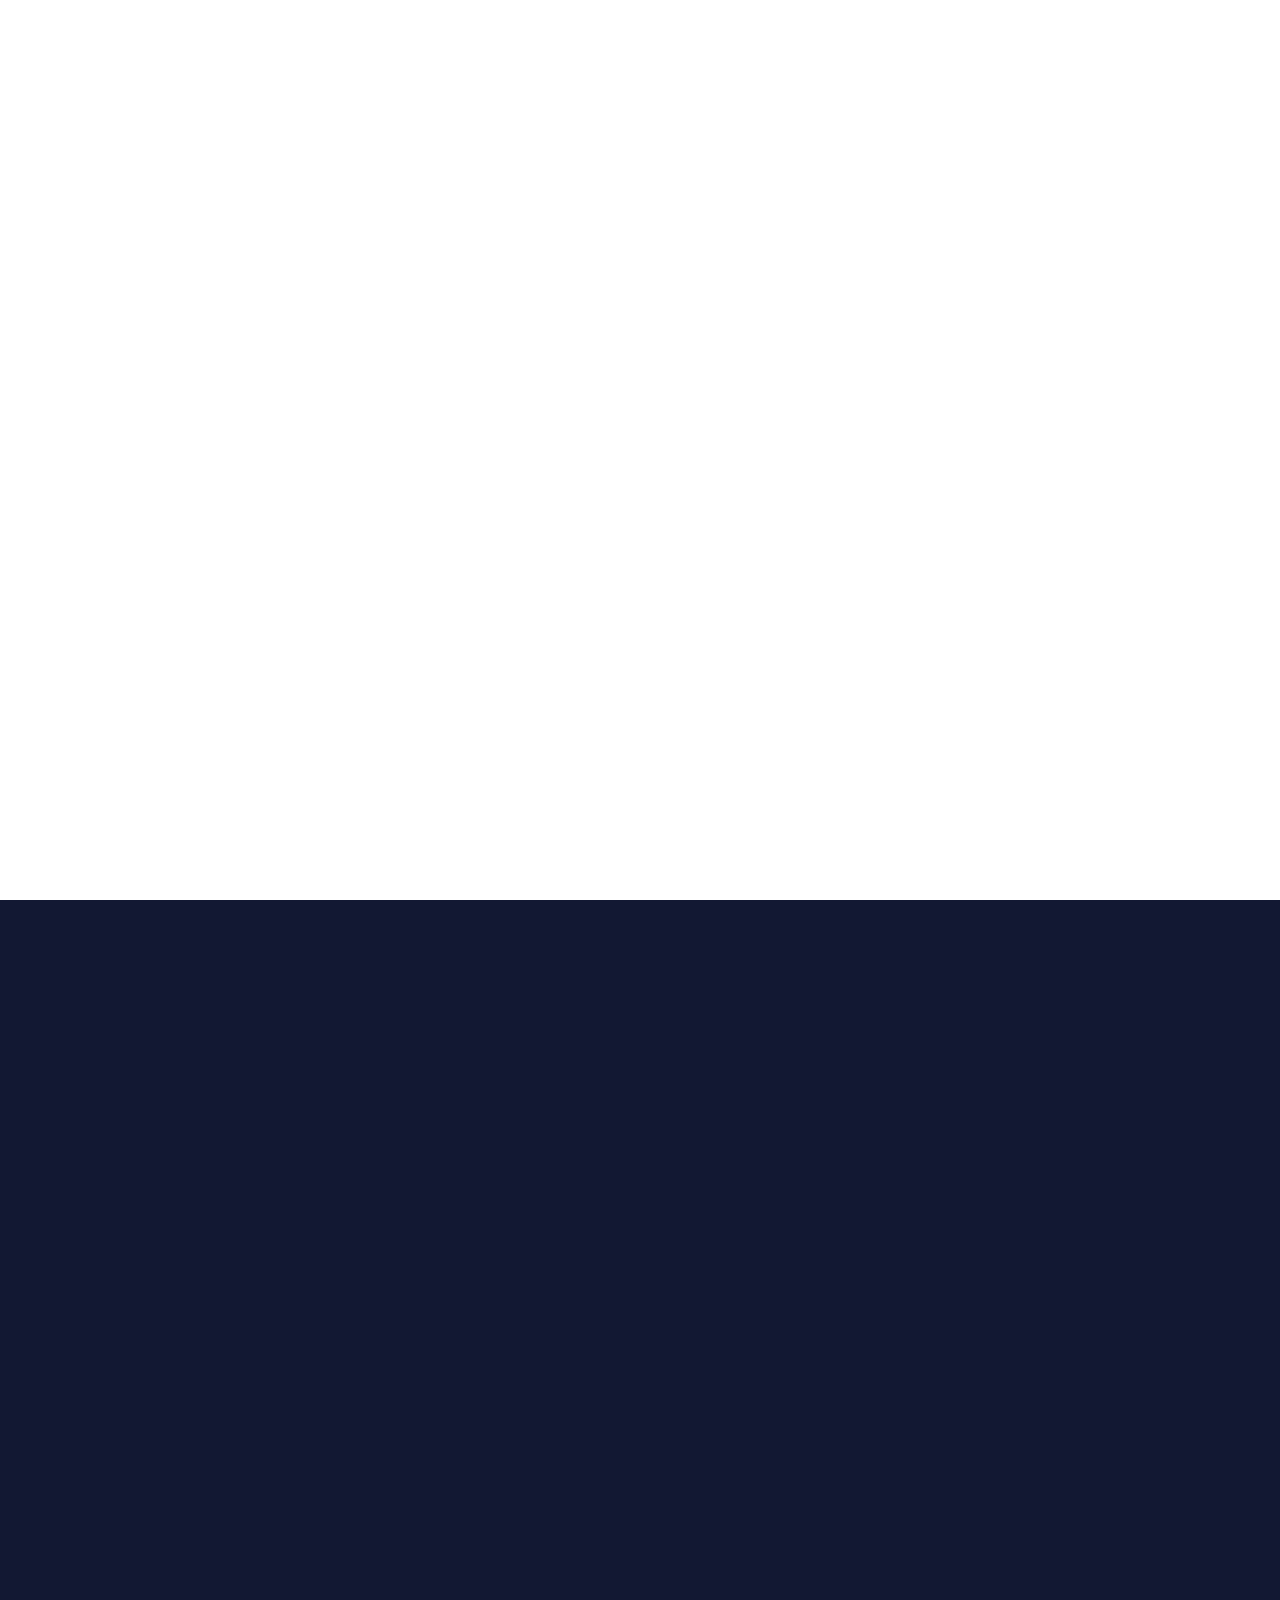
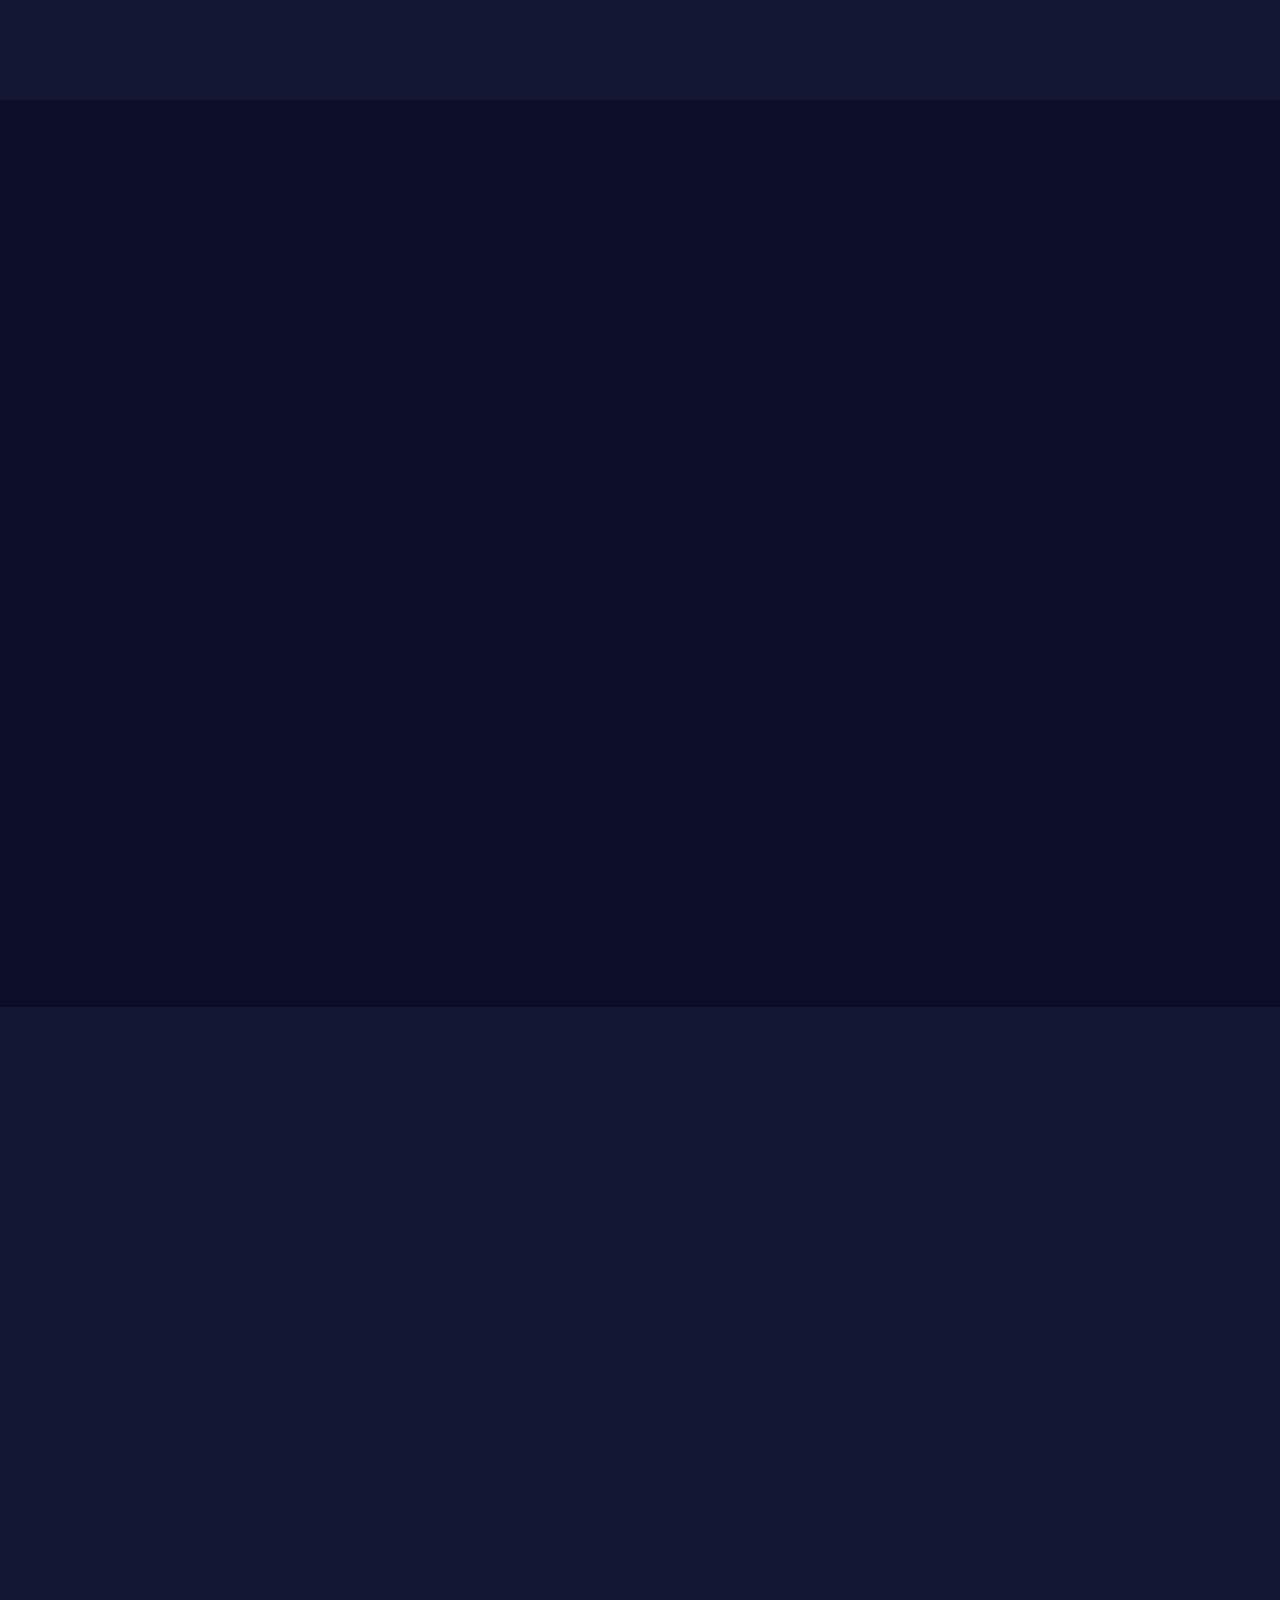
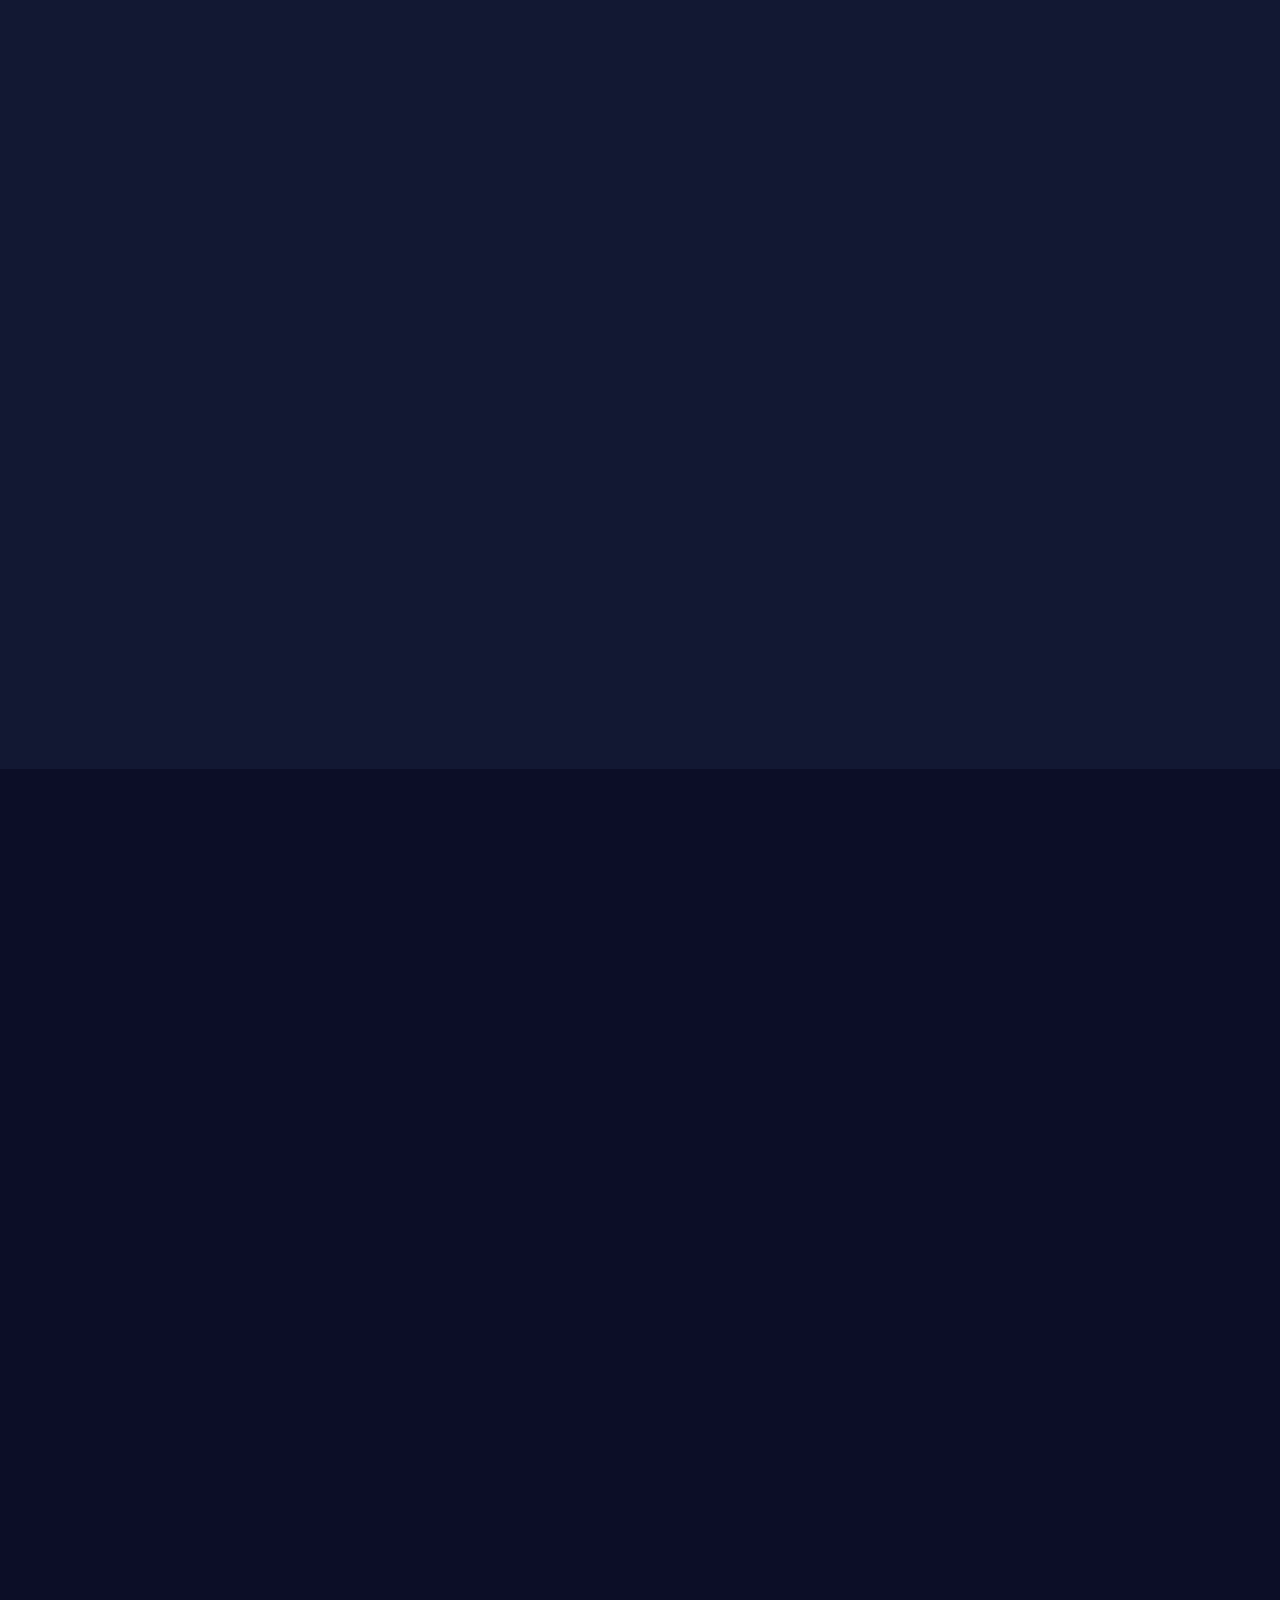
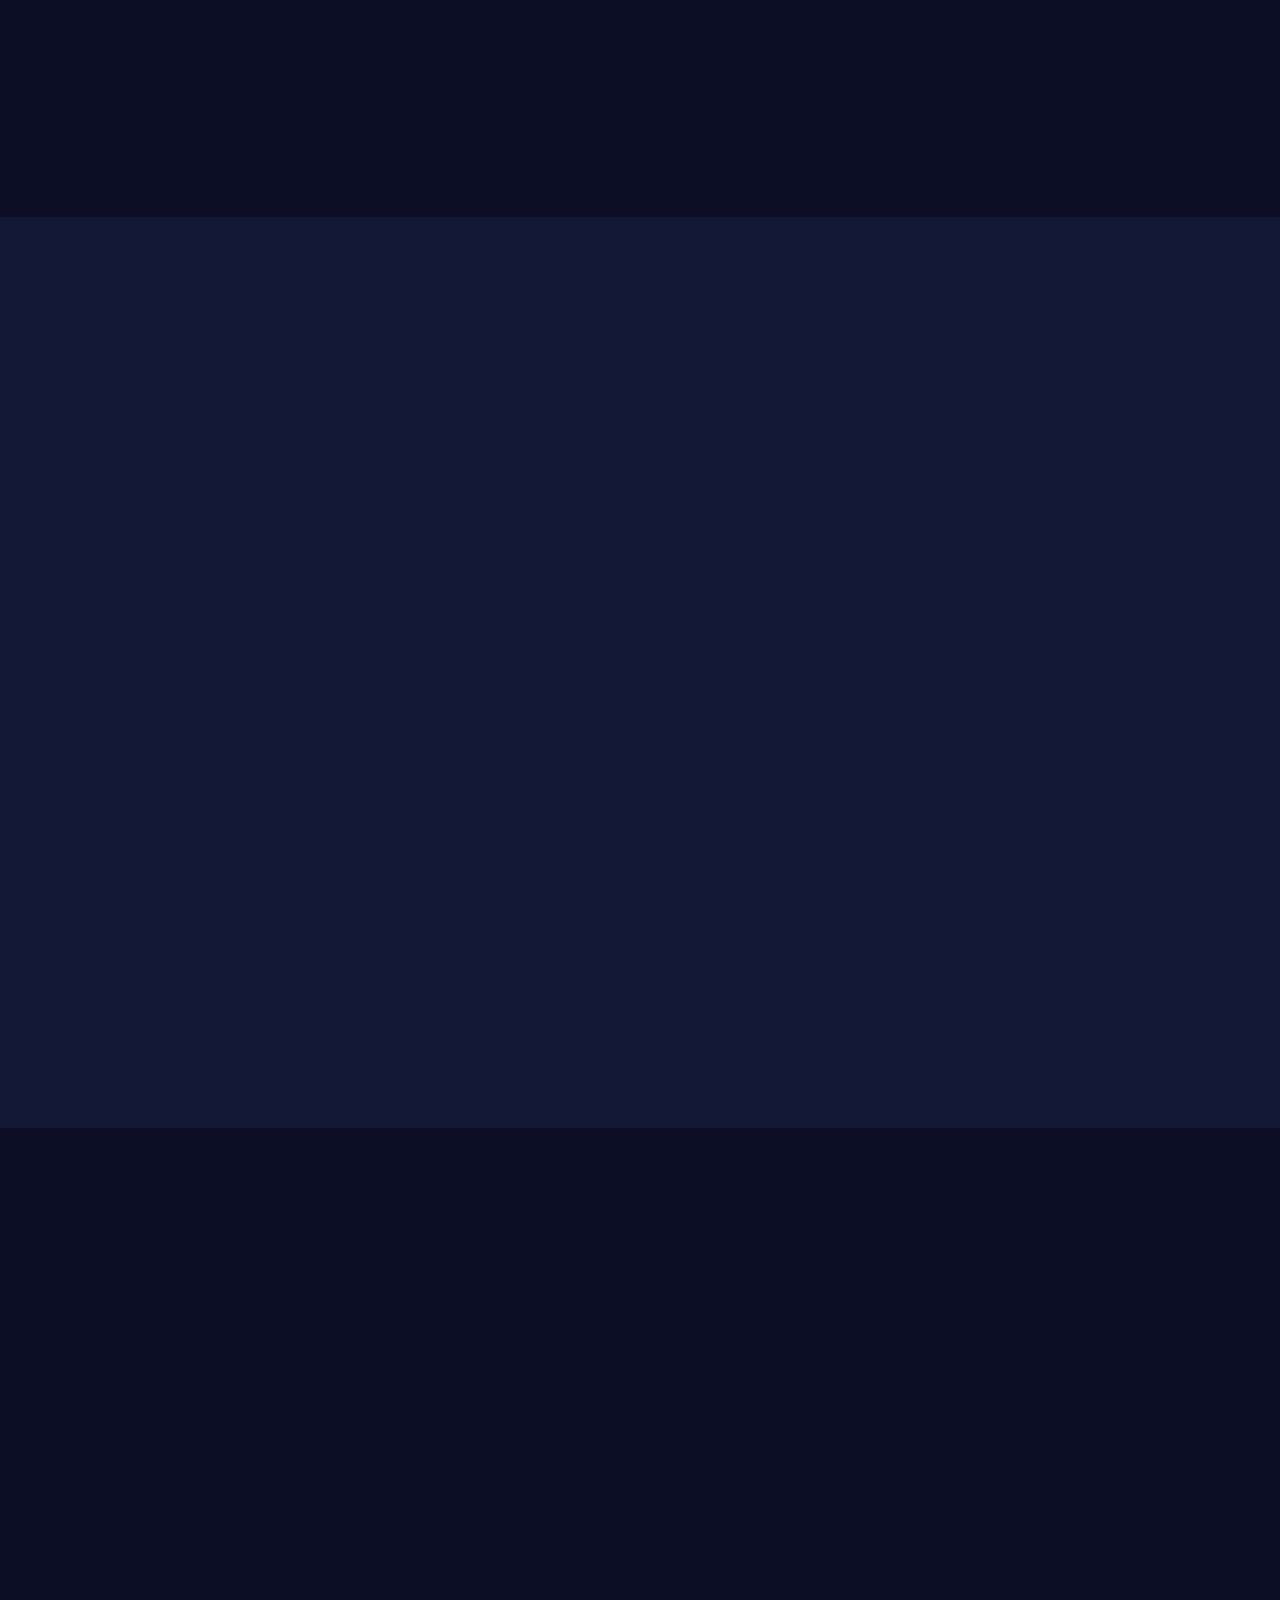
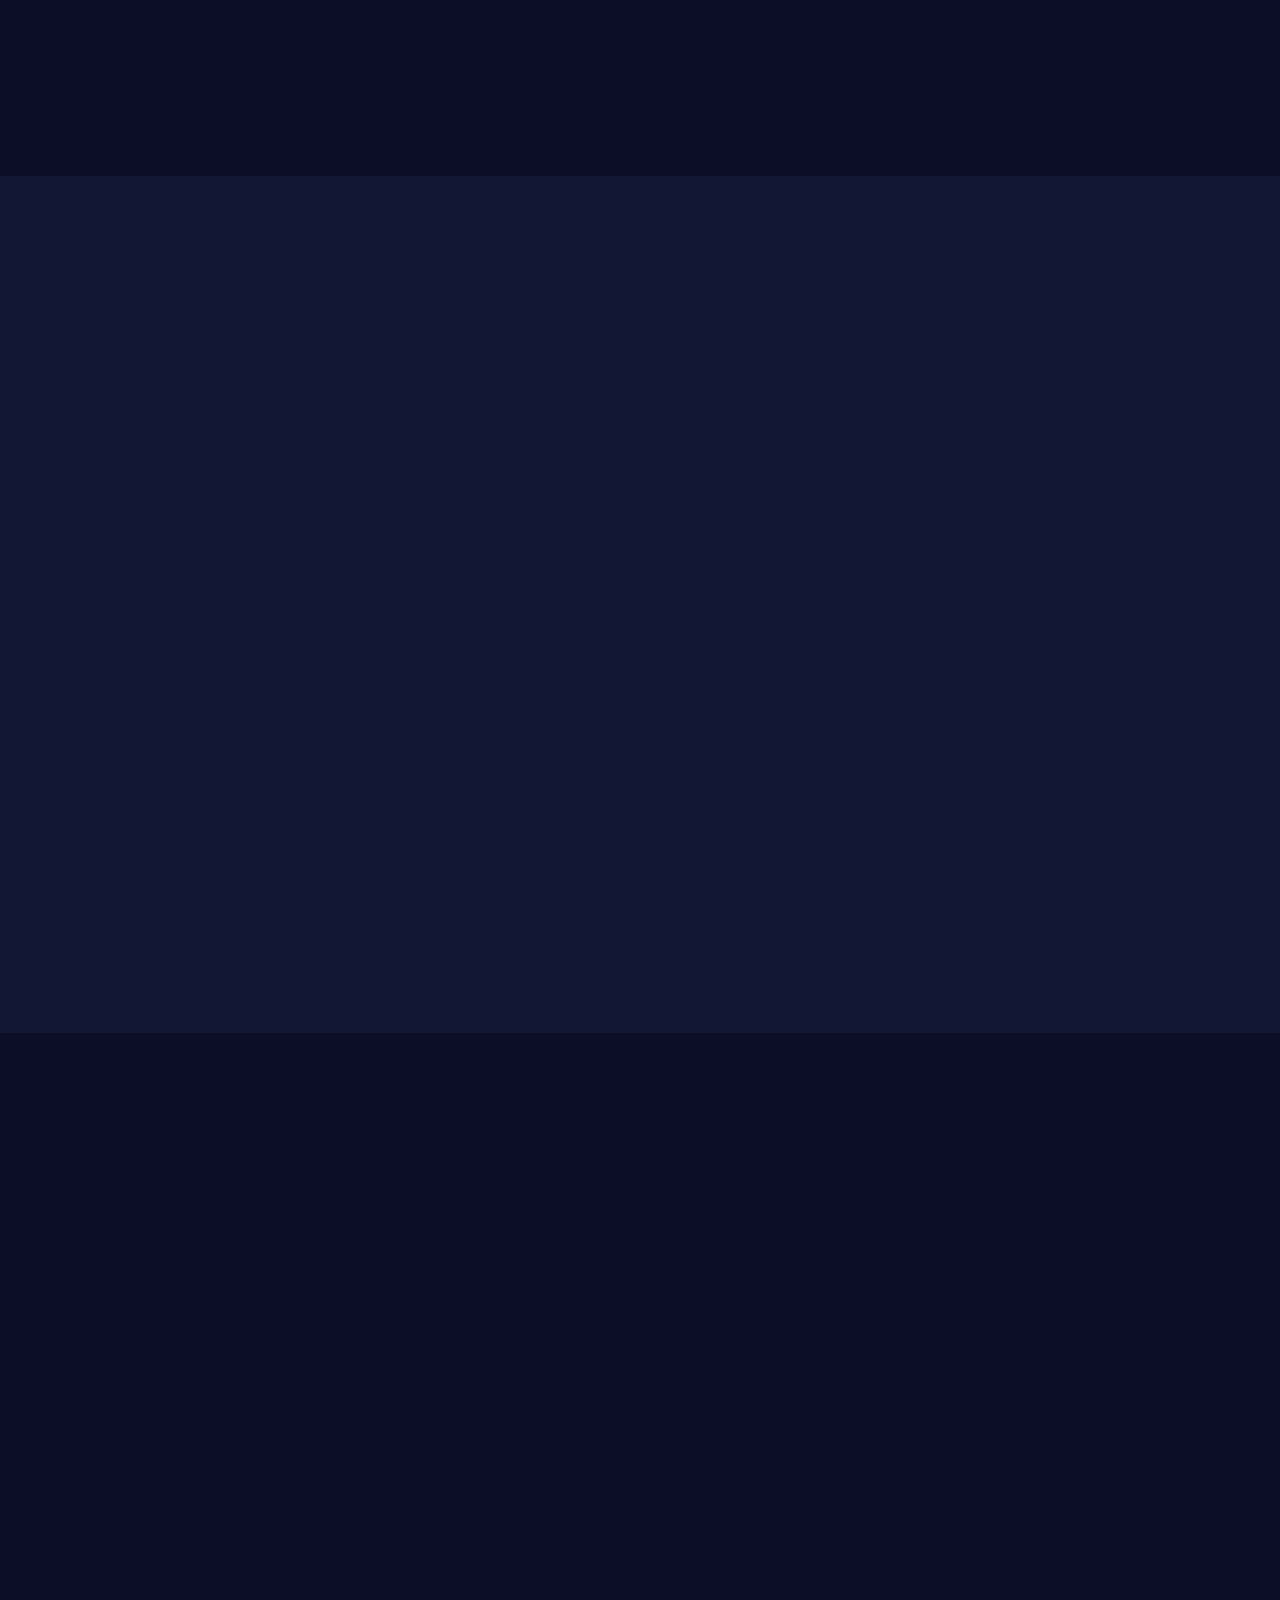
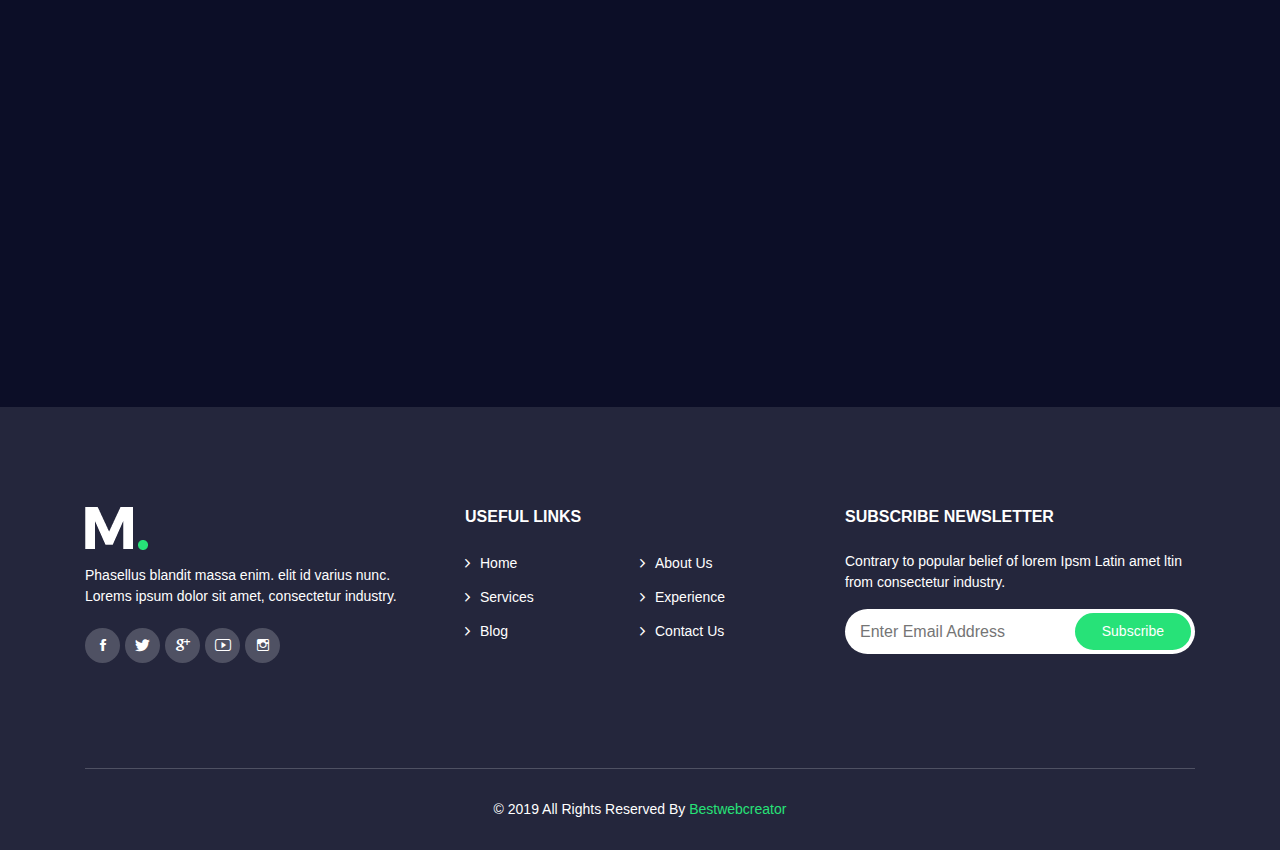
==== index-7.html @ c5d3f0ee "first commit" ====
﻿<!DOCTYPE html>
<html lang="en">
<head>
<!-- Meta -->
<meta charset="utf-8">
<meta http-equiv="X-UA-Compatible" content="IE=edge">
<meta content="Anil z" name="author">
<meta name="viewport" content="width=device-width, initial-scale=1">
<meta name="description" content="A professional resume for Angelo Thomas">
<meta name="keywords" content="angelo CV, angelo resume, angelo card, thomas vcard, angelo thomas online cv, angelo thomas online resume, angelo thomas professional resume, angelo thomas portfolio,angelo buse thomas personal">

<!-- SITE TITLE -->
<title>Angelo Thomas CV - Resume / CV / Portfolio & vCard</title>
<!-- Favicon Icon -->
<link rel="shortcut icon" type="image/x-icon" href="assets/images/favicon.png">
<!-- Animation CSS -->
<link rel="stylesheet" href="assets/css/animate.css">	
<!-- Latest Bootstrap min CSS -->
<link rel="stylesheet" href="assets/bootstrap/css/bootstrap.min.css">
<!-- Google Font -->
<link href="../../css.css?family=Montserrat:100,100i,200,200i,300,300i,400,400i,500,500i,600,600i,700,700i,800,800i,900,900i" rel="stylesheet">
<link href="../../css-1.css?family=Roboto:100,100i,300,300i,400,400i,500,500i,700,700i,900,900i" rel="stylesheet">
<!-- Icon Font CSS -->
<link rel="stylesheet" href="assets/css/ionicons.min.css">
<link rel="stylesheet" href="assets/css/themify-icons.css">
<!-- FontAwesome CSS -->
<link rel="stylesheet" href="assets/css/all.min.css">
<!-- Flaticon Font CSS -->
<link rel="stylesheet" href="assets/css/flaticon.css">
<!--- owl carousel CSS-->
<link rel="stylesheet" href="assets/owlcarousel/css/owl.carousel.min.css">
<link rel="stylesheet" href="assets/owlcarousel/css/owl.theme.css">
<link rel="stylesheet" href="assets/owlcarousel/css/owl.theme.default.min.css">
<!-- Magnific Popup CSS -->
<link rel="stylesheet" href="assets/css/magnific-popup.css">
<!-- Scrollbar Css -->
<link rel="stylesheet" href="assets/css/jquery.mCustomScrollbar.min.css">
<!-- Style CSS -->
<link rel="stylesheet" href="assets/css/style.css">
<link rel="stylesheet" href="assets/css/responsive.css">

<script>
var sc_project=11981757; 
var sc_invisible=1; 
var sc_security="35d2687e"; 
var sc_https=1; 
</script>
<script src="../../counter/counter.js" async=""></script>

</head>

<body data-spy="scroll" data-target=".navbar-nav" data-offset="110">

<!-- LOADER -->
<div class="preloader">
    <div class="loader">
		<div class="loader-inner ball-scale">
          <div></div>
          <div></div>
          <div></div>
		</div>
	</div>
</div>
<!-- END LOADER --> 

<!-- START HEADER -->
<header class="header_wrap fixed-top light_skin hover_menu_style3 transparent-header">
  <div class="container">
    <nav class="navbar navbar-expand-lg"> 
    	<a class="navbar-brand page-scroll" href="#home_section">
        	<img class="logo_light" src="assets/images/logo_white.png" alt="logo">
            <img class="logo_dark" src="assets/images/logo_dark.png" alt="logo">
            <img class="logo_default" src="assets/images/logo_dark.png" alt="logo">
        </a>
        <button class="navbar-toggler" type="button" data-toggle="collapse" data-target="#navbarSupportedContent" aria-controls="navbarSupportedContent" aria-expanded="false" aria-label="Toggle navigation"> <span class="ion-android-menu"></span> </button>
      	<div class="collapse navbar-collapse justify-content-end" id="navbarSupportedContent">
        	<a class="navbar-brand page-scroll" href="#home_section">
                <img class="logo_light" src="assets/images/logo_white.png" alt="logo">
                <img class="logo_dark" src="assets/images/logo_dark.png" alt="logo">
                <img class="logo_default" src="assets/images/logo_dark.png" alt="logo">
            </a>
            <ul class="navbar-nav">
                <li>
                    <a class="nav-link active page-scroll" href="#home_section">Home</a>
                </li>
                <li>
                    <a class="nav-link page-scroll" href="#about">About</a>
                </li>
                <li>
                    <a class="nav-link page-scroll" href="#services">Services</a>
                </li>
                <li>
                    <a class="nav-link page-scroll" href="#portfolio">Portfolio</a>
                </li>
                <li>
                    <a class="nav-link page-scroll" href="#experience">Experience</a>
                </li>
                <li>
                    <a class="nav-link page-scroll" href="#blog">blog</a>
                </li>
                <li>
                    <a class="nav-link page-scroll" href="#contact">contact</a>
                </li>
            </ul>
        </div>
    </nav>
  </div>
</header>
<!-- START HEADER --> 

<!-- START SECTION BANNER -->
<section id="home_section" class="banner_section full_screen background_bg overlay_bg_blue_90 fixed_bg" data-img-src="assets/images/banner_img.jpg">
    <div class="banner_slide_content">
        <div class="container"><!-- STRART CONTAINER -->
            <div class="row align-items-center">
                <div class="col-xl-6">
                	<div class="image_banner animation" data-animation="fadeInUp" data-animation-delay="0.02s">
                    	<img src="assets/images/cz.jpg" alt="my_image">
                        <div class="circle_bg1">
                            <span></span>
                            <span></span>
                            <span></span>
                            <span></span>
                            <span></span>
                            <span></span>
                            <span></span>
                            <span></span>
                        </div>
                    </div>
                </div>
                <div class="col-xl-6 order-xl-first">
                    <div class="banner_content text_white text-center text-xl-left">
                        <h2 class="animation" data-animation="fadeInUp" data-animation-delay="0.02s">Hello, I'm Angelo Thomas</h2>
                        <div id="typed-strings" class="d-none">
                            <b>Software Development</b> <b>System Analysis</b> <b>Systems Security</b> 
                        </div>
                        <h4 class="animation" data-animation="fadeInUp" data-animation-delay="0.03s">Tech  Enthusiast in <span id="typed-text" class="text_default"></span></h4>
                        <p class="animation" data-animation="fadeInUp" data-animation-delay="0.04s">
                            Bsc in Computer Science
                        </p>
                        <a href="../../watch.html?v=ZE2HxTmxfrI" class="btn banner_ripple ripple_white video_popup animation" data-animation="fadeInLeft" data-animation-delay="0.05s"><span class="ripple"><i class="ion-play"></i></span>Let's Start</a>
                    </div>
                </div>
            </div>
        </div><!-- END CONTAINER-->
    </div>
    <a href="#about" class="down down_white page-scroll">
        <span class="mouse"><span></span></span>
    </a>
</section>
<!-- END SECTION BANNER --> 

<!-- START SECTION ABOUT US -->
<section id="about" class="bg_black4">
    <div class="container">
    	<div class="row align-items-center animation" data-animation="fadeInUp" data-animation-delay="0.02s">
        	<div class="col-md-8">
            	<div class="heading_s1 heading_light"> 
                      <h2>About Me</h2>
                    </div>
                    <p class="text-white">Well versed in technology and writing code to create systems that are reliable and user-friendly.</p>
                    <p class="text-white">Confident communicator, strategic thinker, and innovative creator to develop software that is
                    customized to meet a company’s organizational needs, highlight their core competencies, and further their success.</p>
            </div>
            <div class="col-md-4">
            	<div class="text-md-right">
                    <a href="#" class="btn btn-default btn-radius btn-aylen">Download CV</a>
                </div>
            </div>
        </div>
        <div class="row">
        	<div class="col-12">
            	<div class="medium_divider clearfix"></div>
            </div>
        </div>
        <div class="row">
                <div class="col-lg-4 col-md-12">
                	<div class="about_img2 animation" data-animation="fadeInUp" data-animation-delay="0.02s">
                    	<img src="assets/images/about_img2.jpg" alt="about_img">
                    </div>
                </div>
                <div class="col-lg-8 col-md-12">
                	<div class="about_info text_white animation" data-animation="fadeInUp" data-animation-delay="0.02s">
                		<div class="row">
                    	<div class="col-md-6">
                        	<div class="heading_s1 mb-4"> 
                                <h5>Basic Info</h5>
                            </div>
                            <ul class="profile_info_style2 list_none">
                                <li>
                                    <span class="title">Date of birth:</span>
                                    <p>7th April 1997</p>
                                </li>
                                <li>
                                    <span class="title">Phone No:</span>
                                    <p>+ (255) 783512262</p>
                                </li>
                                <li>
                                    <span class="title">Email:</span>
                                    <a href="/cdn-cgi/l/email-protection#670e09010827140e130209060a024904080a"><span class="__cf_email__" data-cfemail="d2bfabbfb3bbbe92b5bfb3bbbefcb1bdbf">angelo.buse@outlook.com</span></a>
                                </li>
                                <li>
                                    <span class="title">Address:</span>
                                    <p> Dar es Salaam, Tanzania </p>
                                </li>
                                <li>
                                    <span class="title">Website:</span>
                                    <p> www.mywebsite.com </p>
                                </li>
                                <li>
                                    <span class="title">Freelance:</span>
                                    <p>Available</p>
                                </li>
                            </ul>
                            <ul class="list_none social_icons rounded_social mt-3">
                                <li><a href="#" class="sc_twitter"><i class="ion-social-twitter"></i></a></li>
                                <li><a href="#" class="sc_google"><i class="ion-social-googleplus"></i></a></li>
                                <li><a href="#" class="sc_instagram"><i class="ion-social-instagram-outline"></i></a></li>
                            </ul>
                        </div>
                        <div class="col-md-6">
                           <div class="heading_s1 mb-4"> 
                                <h5>My Skills</h5>
                            </div>
                            <div class="skills">
                                <div class="skill_content pr_style1">
                                    <div class="progrees_bar_text">
                                        <b>UX/UI Design</b>
                                    </div>
                                    <div class="progress">
                                      <div class="count_pr"><span class="counter">80</span>%</div>
                                      <div class="progress-bar d-block" role="progressbar" aria-valuenow="80" aria-valuemin="0" aria-valuemax="100">
                                      </div>
                                   </div>
                                </div>
                                <div class="skill_content pr_style1">
                                    <div class="progrees_bar_text">
                                        <b>Development</b>
                                    </div>
                                    <div class="progress">
                                        <div class="count_pr"><span class="counter">90</span>%</div>
                                      <div class="progress-bar d-block" role="progressbar" aria-valuenow="90" aria-valuemin="0" aria-valuemax="100">
                                      </div>
                                   </div>
                                </div>
                                <div class="skill_content pr_style1">
                                    <div class="progrees_bar_text">
                                        <b>Photography</b>
                                    </div>
                                    <div class="progress pr_style1">
                                    <div class="count_pr"><span class="counter">70</span>%</div>
                                      <div class="progress-bar d-block" role="progressbar" aria-valuenow="70" aria-valuemin="0" aria-valuemax="100">
                                      </div>
                                   </div>
                                </div>
                                <div class="skill_content pr_style1">
                                    <div class="progrees_bar_text">
                                        <b>Marketing</b>
                                    </div>
                                    <div class="progress">
                                    <div class="count_pr"><span class="counter">75</span>%</div>
                                      <div class="progress-bar d-block" role="progressbar" aria-valuenow="75" aria-valuemin="0" aria-valuemax="100">
                                      </div>
                                   </div>
                                </div>
                                <div class="skill_content pr_style1">
                                    <div class="progrees_bar_text">
                                        <b>Bussiness Strategy</b>
                                    </div>
                                    <div class="progress">
                                    <div class="count_pr"><span class="counter">80</span>%</div>
                                      <div class="progress-bar d-block" role="progressbar" aria-valuenow="80" aria-valuemin="0" aria-valuemax="100">
                                      </div>
                                   </div>
                                </div>
                            </div>
                        </div>
                    </div>
                    </div>
                </div>
            </div>
    </div>
</section>
<!-- END SECTION ABOUT US -->

<!-- START SECTION SERVICES -->
<section id="services" class="bg_black2">
	<div class="container">
    	<div class="row justify-content-center">
        	<div class="col-xl-6 col-lg-7 col-md-9 text-center">
            	<div class="heading_s1 heading_light animation text-center" data-animation="fadeInUp" data-animation-delay="0.02s">
                	<h2>Awesome Services</h2>
                </div>
                 <p class="animation text-white" data-animation="fadeInUp" data-animation-delay="0.03s">Lorem ipsum dolor sit amet, consectetur adipiscing elit. Phasellus blandit massa enim. Nullam id varius nunc id varius nunc.</p>
            </div>
        </div>
        <div class="row animation" data-animation="fadeInUp" data-animation-delay="0.04s">
        	<div class="col-lg-4 col-sm-6 text-center">
            	<div class="icon_box icon_box_style_3 radius_box_10 box_dark">
                    <div class="box_icon mb-3">	
                        <i class="ti-image"></i>
                    </div>
                    <div class="icon_box_content text_white">
                        <h5>Graphic Design</h5>
                        <p>There are many variations of passages of Lorem Ipsum available, but the majority have suffered alteration</p>
                    </div>
                </div>
            </div>
            <div class="col-lg-4 col-sm-6 text-center">
            	<div class="icon_box icon_box_style_3 radius_box_10 box_dark">
                    <div class="box_icon mb-3">	
                        <i class="ti-video-camera"></i>
                    </div>
                    <div class="icon_box_content text_white">
                        <h5>Digital Marketing</h5>
                        <p>There are many variations of passages of Lorem Ipsum available, but the majority have suffered alteration</p>
                    </div>
                </div>
            </div>
            <div class="col-lg-4 col-sm-6 text-center">
            	<div class="icon_box icon_box_style_3 radius_box_10 box_dark">
                    <div class="box_icon mb-3">	
                        <i class="ti-crown"></i>
                    </div>
                    <div class="icon_box_content text_white">
                        <h5>Branding</h5>
                        <p>There are many variations of passages of Lorem Ipsum available, but the majority have suffered alteration</p>
                    </div>
                 </div>
            </div>
        	<div class="col-lg-4 col-sm-6 text-center">
            	<div class="icon_box icon_box_style_3 radius_box_10 box_dark">
                    <div class="box_icon mb-3">	
                        <i class="ti-light-bulb"></i>
                    </div>
                    <div class="icon_box_content text_white">
                        <h5>Development</h5>
                        <p>There are many variations of passages of Lorem Ipsum available, but the majority have suffered alteration</p>
                    </div>
                </div>
            </div>
            <div class="col-lg-4 col-sm-6 text-center">
            	<div class="icon_box icon_box_style_3 radius_box_10 box_dark">
                    <div class="box_icon mb-3">	
                        <i class="ti-mobile"></i>
                    </div>
                    <div class="icon_box_content text_white">
                        <h5>Mobile Application</h5>
                        <p>There are many variations of passages of Lorem Ipsum available, but the majority have suffered alteration</p>
                    </div>
                </div>
            </div>
            <div class="col-lg-4 col-sm-6 text-center">
            	<div class="icon_box icon_box_style_3 radius_box_10 box_dark">
                    <div class="box_icon mb-3">	
						<i class="ti-camera"></i>
                    </div>
                    <div class="icon_box_content text_white">
                        <h5>Photography</h5>
                        <p>There are many variations of passages of Lorem Ipsum available, but the majority have suffered alteration</p>
                    </div>
                </div>
            </div>
        </div>
    </div>
</section>
<!-- END SECTION SERVICES -->

<!-- START SECTION PORTFOLIO -->
<section id="portfolio" class="pb_70 bg_black4">
    <div class="container">
    	<div class="row justify-content-center">
            <div class="col-xl-6 col-lg-7 col-md-9 text-center">
                <div class="heading_s1 heading_light animation" data-animation="fadeInUp" data-animation-delay="0.02s">
                    <h2>My Portfolio</h2>
                </div>
                <p class="animation text-white" data-animation="fadeInUp" data-animation-delay="0.03s">Lorem ipsum dolor sit amet, consectetur adipiscing elit. Phasellus blandit massa enim. Nullam id varius nunc id varius nunc.</p>
            </div>
        </div>
        <div class="row">
            <div class="col-12">
                <div class="cleafix small_divider"></div>
            </div>
        </div>
        <div class="row mb-4 mb-md-5">
            <div class="col-md-12 text-center">
                <ul class="list_none grid_filter filter_tab1 filter_white animation" data-animation="fadeInUp" data-animation-delay="0.04s">
                    <li><a href="#" class="current" data-filter="*">all</a></li>
                    <li><a href="#" data-filter=".brands">Branding</a></li>
                    <li><a href="#" data-filter=".web-design">Web Design</a></li>
                    <li><a href="#" data-filter=".development">Development</a></li>
                </ul>
            </div>
        </div>
        <div class="row">
            <div class="col-md-12">
                <ul class="grid_container gutter_medium work_col3 portfolio_gallery portfolio_style1 animation masonry" data-animation="fadeInUp" data-animation-delay="0.04s">
                	<li class="grid-sizer"></li>
                    <!-- START PORTFOLIO ITEM -->
                    <li class="grid_item web-design">
                        <div class="portfolio_item">
                            <a href="#" class="image_link">
                                <img src="assets/images/portfolio_item_small1.jpg" alt="image">
                            </a>
                                <div class="portfolio_content">
                                    <div class="link_container">
                                        <a href="assets/images/portfolio_item1.jpg" class="image_popup"><i class="ion-image"></i></a>
                                        <a href="#" data-toggle="modal" data-target="#pr_modal"><i class="ion-plus"></i></a>
                                    </div>
                                    <h5><a href="#" data-toggle="modal" data-target="#pr_modal">Branded Products</a></h5>
                                    <p>Web Design</p>
                              </div>
                        </div>
                    </li>
                    <!-- END PORTFOLIO ITEM -->
                    <!-- START PORTFOLIO ITEM -->
                    <li class="grid_item brands web-design development">
                        <div class="portfolio_item">
                            <a href="#" class="image_link">
                                <img src="assets/images/portfolio_item_small8.jpg" alt="image">
                            </a>
                                <div class="portfolio_content">
                                    <div class="link_container">
                                        <a href="assets/images/portfolio_item8.jpg" class="image_popup"><i class="ion-image"></i></a>
                                        <a href="#" data-toggle="modal" data-target="#pr_modal"><i class="ion-plus"></i></a>
                                    </div>
                                    <h5><a href="#" data-toggle="modal" data-target="#pr_modal">Branded Bag</a></h5>
                                    <p>Branding, Web Design, Development</p>
                              </div>
                        </div>
                    </li>
                    <!-- END PORTFOLIO ITEM -->
                    <!-- START PORTFOLIO ITEM -->
                    <li class="grid_item brands web-design">
                        <div class="portfolio_item">
                        	<div class="carousel_slider owl-carousel owl-theme dots_white" data-autoplay="true" data-loop="false" data-animate-in="fadeIn" data-animate-out="fadeOut" data-autoplay-timeout="3000" data-items="1">
                                <a href="#" class="image_link">
                                    <img src="assets/images/portfolio_item_small3.jpg" alt="image">
                                </a>
                                <a href="#" class="image_link">
                                    <img src="assets/images/portfolio_item_small4.jpg" alt="image">
                                </a>
                         	</div>
                                <div class="portfolio_content">
                                    <div class="link_container">
                                        <a href="assets/images/portfolio_item3.jpg" class="image_popup"><i class="ion-images"></i></a>
                                        <a href="assets/images/portfolio_item4.jpg" class="image_popup d-none"></a>
                                        <a href="#" data-toggle="modal" data-target="#pr_modal"><i class="ion-plus"></i></a>
                                    </div>
                                    <h5><a href="#" data-toggle="modal" data-target="#pr_modal">Coffee Cup Mockup</a></h5>
                                    <p>Branding, Web Design</p>
                              </div>
                        </div>
                    </li>
                    <!-- END PORTFOLIO ITEM -->
                    <!-- START PORTFOLIO ITEM -->
                    <li class="grid_item brands web-design development">
                        <div class="portfolio_item">
                            <a href="#" class="image_link">
                                <img src="assets/images/portfolio_item_small2.jpg" alt="image">
                            </a>
                                <div class="portfolio_content">
                                    <div class="link_container">
                                        <a href="assets/images/portfolio_item2.jpg" class="image_popup"><i class="ion-image"></i></a>
                                        <a href="#" data-toggle="modal" data-target="#pr_modal"><i class="ion-plus"></i></a>
                                    </div>
                                    <h5><a href="#" data-toggle="modal" data-target="#pr_modal">Visiting Card</a></h5>
                                    <p>Branding, Web Design, Development</p>
                              </div>
                        </div>
                    </li>
                    <!-- END PORTFOLIO ITEM -->
                    <!-- START PORTFOLIO ITEM -->
                    <li class="grid_item brands development">
                        <div class="portfolio_item">
                            <a href="#" class="image_link">
                                <img src="assets/images/portfolio_item_small9.jpg" alt="image">
                            </a>
                                <div class="portfolio_content">
                                    <div class="link_container">
                                        <a href="assets/images/portfolio_item9.jpg" class="image_popup"><i class="ion-image"></i></a>
                                        <a href="#" data-toggle="modal" data-target="#pr_modal"><i class="ion-plus"></i></a>
                                    </div>
                                    <h5><a href="#" data-toggle="modal" data-target="#pr_modal">Letter Design</a></h5>
                                    <p>Branding, Development</p>
                              </div>
                        </div>
                    </li>
                    <!-- END PORTFOLIO ITEM -->
                    <!-- START PORTFOLIO ITEM -->
                    <li class="grid_item brands development">
                        <div class="portfolio_item">
                            <a href="#" class="image_link">
                                <img src="assets/images/portfolio_item_small5.jpg" alt="image">
                            </a>
                                <div class="portfolio_content">
                                    <div class="link_container">
                                        <a href="assets/images/portfolio_item5.jpg" class="image_popup"><i class="ion-image"></i></a>
                                        <a href="#" data-toggle="modal" data-target="#pr_modal"><i class="ion-plus"></i></a>
                                    </div>
                                    <h5><a href="#" data-toggle="modal" data-target="#pr_modal">Letter Design</a></h5>
                                    <p>Branding, Development</p>
                              </div>
                        </div>
                    </li>
                    <!-- END PORTFOLIO ITEM -->
                    <!-- START PORTFOLIO ITEM -->
                    <li class="grid_item brands web-design development">
                        <div class="portfolio_item">
                            <a href="#" class="image_link">
                                <img src="assets/images/portfolio_item_small11.jpg" alt="image">
                            </a>
                                <div class="portfolio_content">
                                    <div class="link_container">
                                        <a href="assets/images/portfolio_item11.jpg" class="image_popup"><i class="ion-image"></i></a>
                                        <a href="#" data-toggle="modal" data-target="#pr_modal"><i class="ion-plus"></i></a>
                                    </div>
                                    <h5><a href="#" data-toggle="modal" data-target="#pr_modal">Branding Cap</a></h5>
                                    <p>Branding, Web Design, Development</p>
                              </div>
                        </div>
                    </li>
                    <!-- END PORTFOLIO ITEM -->
                    <!-- START PORTFOLIO ITEM -->
                    <li class="grid_item brands web-design development">
                        <div class="portfolio_item">
                            <a href="#" class="image_link">
                                <img src="assets/images/portfolio_item_small10.jpg" alt="image">
                            </a>
                                <div class="portfolio_content">
                                    <div class="link_container">
                                        <a href="assets/images/portfolio_item10.jpg" class="image_popup"><i class="ion-image"></i></a>
                                        <a href="#" data-toggle="modal" data-target="#pr_modal"><i class="ion-plus"></i></a>
                                    </div>
                                    <h5><a href="#" data-toggle="modal" data-target="#pr_modal">Branding Cream</a></h5>
                                    <p>Branding, Web Design, Development</p>
                              </div>
                        </div>
                    </li>
                    <!-- END PORTFOLIO ITEM -->
                     <!-- START PORTFOLIO ITEM -->
                    <li class="grid_item brands web-design development">
                        <div class="portfolio_item">
                            <a href="#" class="image_link">
                                <img src="assets/images/portfolio_item_small7.jpg" alt="image">
                            </a>
                                <div class="portfolio_content">
                                    <div class="link_container">
                                        <a href="assets/images/portfolio_item7.jpg" class="image_popup"><i class="ion-image"></i></a>
                                        <a href="#" data-toggle="modal" data-target="#pr_modal"><i class="ion-plus"></i></a>
                                    </div>
                                    <h5><a href="#" data-toggle="modal" data-target="#pr_modal">Branding Cream</a></h5>
                                    <p>Branding, Web Design, Development</p>
                              </div>
                        </div>
                    </li>
                    <!-- END PORTFOLIO ITEM -->
                </ul>
            </div>
        </div>
    </div>
    <div class="portfolio_modal modal fade" id="pr_modal">
    	<div class="modal-dialog modal-xl modal-dialog-centered">	
        	<div class="modal-content bg_black3 scroll_white">
            	<div class="modal-body">
                	<button type="button" class="close" data-dismiss="modal" aria-label="Close">
                      <span aria-hidden="true">×</span>
                    </button>
                    <div class="row">
                        <div class="col-lg-8">
                            <div class="carousel_slider owl-carousel owl-theme" data-margin="20" data-dots="false" data-loop="true" data-nav="true" data-autoplay="true" data-items="1">
                                <div class="item">
                                    <img src="assets/images/portfolio_img1.jpg" alt="portfolio_img1">
                                </div>
                                <div class="item">
                                    <img src="assets/images/portfolio_img2.jpg" alt="portfolio_img2">
                                </div>
                                <div class="item">
                                    <img src="assets/images/portfolio_img3.jpg" alt="portfolio_img3">
                                </div>
                            </div>
                        </div>
                        <div class="col-lg-4">
                            <ul class="list_none portfolio_info_box pr_info_text_white">
                                <li><span class="text-uppercase">CLIENT</span>Martyn Vorm</li>
                                <li><span class="text-uppercase">Date</span>Aprile 2018</li>
                                <li><span class="text-uppercase">Category</span>Design, Branding</li>
                                <li><span class="text-uppercase">PROJECT link</span>www.sitename.com</li>
                                <li><span class="text-uppercase">SHARE </span>
                                    <ul class="list_none social_icons border_social rounded_social social_white">
                                        <li><a href="#"><i class="ion-social-facebook"></i></a></li>
                                        <li><a href="#"><i class="ion-social-twitter"></i></a></li>
                                        <li><a href="#"><i class="ion-social-googleplus"></i></a></li>
                                        <li><a href="#"><i class="ion-social-instagram-outline"></i></a></li>
                                        <li><a href="#"><i class="ion-social-pinterest"></i></a></li>
                                    </ul>
                                </li>
                            </ul>
                        </div>
                    </div>
                    <div class="row">
                        <div class="col-12">
                            <div class="pf_content text_white">	
                                <div class="heading_s1">
                                    <h2>Branded Products</h2>
                                </div>
                                <p>Nam eget neque pellentesque efficitur neque at, ornare orci. Vestibulum ligula orci volutpat id aliquet eget, consectetur eget ante. Duis pharetra for nec rhoncus felis sagittis nec amet ultricies lorem.</p>
                                <p>All the Lorem Ipsum generators on the Internet tend to repeat predefined chunks as necessary.Iipsum dolor sit amet consectetur adipiscing elitllus blandit massa enim.</p>
                            </div>
                        </div>
                    </div>
            	</div>
            </div>
        </div>
    </div>
</section>
<!-- END SECTION PORTFOLIO -->

<!-- START WORK EXPERIENCES -->
<section id="experience" class="bg_black2">
	<div class="container">
    	<div class="row justify-content-center">
        	<div class="col-xl-6 col-lg-7 col-md-9 text-center">
            	<div class="heading_s1 heading_light animation" data-animation="fadeInUp" data-animation-delay="0.02s">
                	<h2>My Resume</h2>
                </div>
                <p class="animation text-white" data-animation="fadeInUp" data-animation-delay="0.03s">Lorem ipsum dolor sit amet, consectetur adipiscing elit. Phasellus blandit massa enim. Nullam id varius nunc id varius nunc.</p>
            </div>
        </div>
        <div class="row animation" data-animation="fadeInUp" data-animation-delay="0.04s">
            <div class="col-sm-6">
                <div class="icon_box icon_box_style_2 radius_box_10 box_dark">
                    <div class="icon_box_content text_white">
                        <h4>UI/UX Designer</h4>
                        <p><span class="text_default">2002-2006</span> Adobe Inc.</p>
                        <hr>
                        <p>There are many variations of passages of Lorem Ipsum available, but the majority have suffered alteration in some form</p>
                    </div>
                </div>
                <div class="icon_box icon_box_style_2 radius_box_10 box_dark">
                    <div class="icon_box_content text_white">
                        <h4>Web Design</h4>
                        <p><span class="text_default">2007-2010</span> Google Inc.</p>
                        <hr>
                        <p>There are many variations of passages of Lorem Ipsum available, but the majority have suffered alteration in some form</p>
                    </div>
                </div>
                <div class="icon_box icon_box_style_2 radius_box_10 box_dark">
                    <div class="icon_box_content text_white">
                        <h4>Web Development</h4>
                        <p><span class="text_default">2010-2013</span> Adobe Inc.</p>
                        <hr>
                        <p>There are many variations of passages of Lorem Ipsum available, but the majority have suffered alteration in some form</p>
                    </div>
                </div>
            </div>
            <div class="col-sm-6">
                <div class="icon_box icon_box_style_2 radius_box_10 box_dark">
                    <div class="icon_box_content text_white">
                        <h4>Marketing Manager</h4>
                        <p><span class="text_default">2013-2015</span> Adobe Inc.</p>
                        <hr>
                        <p>There are many variations of passages of Lorem Ipsum available, but the majority have suffered alteration in some form</p>
                    </div>
                </div>
                <div class="icon_box icon_box_style_2 radius_box_10 box_dark">
                    <div class="icon_box_content text_white">
                        <h4>Front-End Developer</h4>
                        <p><span class="text_default">2015-2017</span> Adobe Inc.</p>
                        <hr>
                        <p>There are many variations of passages of Lorem Ipsum available, but the majority have suffered alteration in some form</p>
                    </div>
                </div>
                <div class="icon_box icon_box_style_2 radius_box_10 box_dark">
                    <div class="icon_box_content text_white">
                        <h4>Google Web Designer</h4>
                        <p><span class="text_default">2017-2019</span> Google Inc.</p>
                        <hr>
                        <p>There are many variations of passages of Lorem Ipsum available, but the majority have suffered alteration in some form</p>
                    </div>
                </div>
            </div>
        </div>
    </div>
</section>
<!-- END WORK EXPERIENCES -->

<!-- START WORK PRICING TABLE -->
<section class="bg_black4">
	<div class="container">
    	<div class="row justify-content-center">
        	<div class="col-xl-6 col-lg-7 col-md-9 text-center">
            	<div class="heading_s1 heading_light text-center animation" data-animation="fadeInUp" data-animation-delay="0.02s">
                	<h2>My Pricing Plan</h2>
                </div>
                <p class="animation text-white" data-animation="fadeInUp" data-animation-delay="0.03s">Lorem ipsum dolor sit amet, consectetur adipiscing elit. Phasellus blandit massa enim. Nullam id varius nunc id varius nunc.</p>
            </div>
        </div>
    	<div class="row animation" data-animation="fadeInUp" data-animation-delay="0.04s">
            <div class="col-md-4">
                <div class="pricing_box pricing_style2 box_dark text_white">
                    <div class="pr_title border-bottom">
                        <h4>Basic</h4>
                        <div class="price_tage">
                            <h2>$18<span>/ Month</span></h2>
                        </div>
                    </div>
                    <div class="pr_content pt-3">
                        <ul class="list_none pr_list">
                            <li>Basic Options</li>
                            <li>Full Access</li>
                            <li>Customers Support</li>
                            <li>Free Updates</li>
                            <li><del>Advanced Options</del></li>
                            <li><del>Unlimited Services</del></li>
                        </ul>
                    </div>
                    <div class="pr_footer">
                        <a href="#" class="btn btn-default btn-aylen btn-radius">Buy Now</a>
                    </div>
                </div>
            </div>
            <div class="col-md-4">
                <div class="pricing_box pricing_style2 box_dark text_white">
                    <div class="pr_title border-bottom">
                        <h4>Standard</h4>
                        <div class="price_tage">
                            <h2>$50<span>/ Month</span></h2>
                        </div>
                    </div>
                    <div class="pr_content pt-3">
                        <ul class="list_none pr_list">
                            <li>Standard Options</li>
                            <li>Full Access</li>
                            <li>Customers Support</li>
                            <li>Free Updates</li>
                            <li>Advanced Options</li>
                            <li><del>Unlimited Services</del></li>
                        </ul>
                    </div>
                    <div class="pr_footer">
                        <a href="#" class="btn btn-default btn-aylen btn-radius">Buy Now</a>
                    </div>
                </div>
            </div>
            <div class="col-md-4">
                <div class="pricing_box pricing_style2 box_dark text_white">
                    <div class="pr_title border-bottom">
                        <h4>Premium</h4>
                        <div class="price_tage">
                            <h2>$100<span>/ Month</span></h2>
                        </div>
                    </div>
                    <div class="pr_content pt-3">
                        <ul class="list_none pr_list">
                            <li>Unlimited Options</li>
                            <li>Full Access</li>
                            <li>Customers Support</li>
                            <li>Free Updates</li>
                            <li>Advanced Options</li>
                            <li>Unlimited Services</li>
                        </ul>
                    </div>
                    <div class="pr_footer">
                        <a href="#" class="btn btn-default btn-aylen btn-radius">Buy Now</a>
                    </div>
                </div>
            </div>
        </div>
    </div>
</section>
<!-- END WORK PRICING TABLE -->

<!-- START SECTION TESTIMONIAL -->
<section class="bg_black2">	
	<div class="container">
    	<div class="row justify-content-center">
        	<div class="col-xl-6 col-lg-7 col-md-9 text-center">
            	<div class="heading_s1 heading_light animation" data-animation="fadeInUp" data-animation-delay="0.02s">	
                	<h2>Clients Testimonials</h2>
                </div>
                <p class="animation text-white" data-animation="fadeInUp" data-animation-delay="0.03s">Lorem ipsum dolor sit amet, consectetur adipiscing elit. Phasellus blandit massa enim. Nullam id varius nunc id varius nunc.</p>
            </div>
        </div>
        <div class="row justify-content-center">
        	<div class="col-md-8 animation" data-animation="fadeInUp" data-animation-delay="0.04s">
            	<div class="carousel_slider testimonial_style2 owl-carousel owl-theme" data-margin="20" data-loop="true" data-autoplay="true" data-items="1">
                	<div class="item">
                    	<div class="testimonial_box box_dark text_white">
                        	<div class="testimonial_user">
                                <div class="testimonial_img">
                                    <img src="assets/images/client_img1.jpg" alt="client">
                                </div>
                                <div class="client_info">
                                    <h6>Lissa Castro</h6>
                                    <span>Developer</span>
                                </div>
                            </div>
                            <div class="testi_meta">
                            	<p>Sed ut perspiciatis unde omnis iste natus error sit voluptatem accusantium doloremque laudantium, quaeillo inventore veritatis et quasi architecto explicabo. Lorem ipsum dolor sit amet, consectetur adipiscing elit. Phasellus blandit massa enim. Nullam id varius nunc id varius nunc.</p>
                            </div>
                        </div>
                    </div>
                    <div class="item">
                    	<div class="testimonial_box box_dark text_white">
                        	<div class="testimonial_user">
                                <div class="testimonial_img">
                                    <img src="assets/images/client_img2.jpg" alt="client">
                                </div>
                                <div class="client_info">
                                    <h6>Alden Smith</h6>
                                    <span>Creative Designer</span>
                                </div>
                            </div>
                            <div class="testi_meta">
                                <p>Sed ut perspiciatis unde omnis iste natus error sit voluptatem accusantium doloremque laudantium, quaeillo inventore veritatis et quasi architecto explicabo. Lorem ipsum dolor sit amet, consectetur adipiscing elit. Phasellus blandit massa enim. Nullam id varius nunc id varius nunc.</p>
                            </div>
                        </div>
                    </div>
                    <div class="item">
                    	<div class="testimonial_box box_dark text_white">
                        	<div class="testimonial_user">
                                <div class="testimonial_img">
                                    <img src="assets/images/client_img3.jpg" alt="client">
                                </div>
                                <div class="client_info">
                                    <h6>Daisy Lana</h6>
                                    <span>Creative Director</span>
                                </div>
                            </div>
                            <div class="testi_meta">
                            	<p>Sed ut perspiciatis unde omnis iste natus error sit voluptatem accusantium doloremque laudantium, quaeillo inventore veritatis et quasi architecto explicabo. Lorem ipsum dolor sit amet, consectetur adipiscing elit. Phasellus blandit massa enim. Nullam id varius nunc id varius nunc.</p>
                            </div>
                        </div>
                    </div>
                    <div class="item">
                    	<div class="testimonial_box box_dark text_white">
                        	<div class="testimonial_user">
                                <div class="testimonial_img">
                                    <img src="assets/images/client_img4.jpg" alt="client">
                                </div>
                                <div class="client_info">
                                    <h6>Helena Amos</h6>
                                    <span>Creative Designer</span>
                                </div>
                            </div>
                            <div class="testi_meta">
                            	<p>Sed ut perspiciatis unde omnis iste natus error sit voluptatem accusantium doloremque laudantium, quaeillo inventore veritatis et quasi architecto explicabo.Lorem ipsum dolor sit amet, consectetur adipiscing elit. Phasellus blandit massa enim. Nullam id varius nunc id varius nunc.</p>
                            </div>
                        </div>
                    </div>
                </div>
            </div>
        </div>
    </div>
</section>
<!-- END SECTION TESTIMONIAL -->

<!-- START SECTION BLOG -->
<section id="blog" class="bg_black4">
	<div class="container">
    	<div class="row justify-content-center">
        	<div class="col-xl-6 col-lg-7 col-md-9 text-center">
            	<div class="heading_s1 heading_light animation" data-animation="fadeInUp" data-animation-delay="0.02s">
                	<h2>My Letest Blog</h2>
                </div>
                <p class="animation text-white" data-animation="fadeInUp" data-animation-delay="0.03s">Lorem ipsum dolor sit amet, consectetur adipiscing elit. Phasellus blandit massa enim. Nullam id varius nunc id varius nunc.</p>
            </div>
        </div>
        <div class="row">
        	<div class="col-12">
            	<div class="clearfix small_divider"></div>
            </div>
        </div>
        <div class="row justify-content-center animation" data-animation="fadeInUp" data-animation-delay="0.04s">
        	<div class="col-lg-4 col-md-6">
            	<div class="blog_post blog_style1 box_dark text_white">
                	<div class="blog_img">
                        <a href="#">
                            <img src="assets/images/blog_small_img1.jpg" alt="blog_small_img1">
                        </a>
                    </div>
                    <div class="blog_content">
                    	<div class="blog_text">
                        	<div class="post_category"><a href="#">UI/UX Design</a></div>
                            <h5 class="blog_title"><a href="#">Look Up At The Innovative Ways Team Work </a></h5>
                            <ul class="list_none blog_meta">
                                <li><a href="#"><i class="ion-calendar"></i>April 14, 2018</a></li>
                                <li><a href="#"><i class="ion-chatboxes"></i>2 Comment</a></li>
                        	</ul>
                            <p>If you are going to use a passage of Lorem Ipsum, you need to be sure there isn't anything embarrassing hidden in the middle of text</p>
                            <a href="#" class="read_more">Read More</a>
                        </div>
                    </div>
                </div>
            </div>
            <div class="col-lg-4 col-md-6">
            	<div class="blog_post blog_style1 box_dark text_white">
                	<div class="blog_img">
                        <a href="#">
                            <img src="assets/images/blog_small_img2.jpg" alt="blog_small_img2">
                        </a>
                    </div>
                    <div class="blog_content">
                    	<div class="blog_text">
                        	<div class="post_category"><a href="#">Branding</a></div>
                            <h5 class="blog_title"><a href="#">How To Create A Website For Your Business?</a></h5>
                            <ul class="list_none blog_meta">
                                <li><a href="#"><i class="ion-calendar"></i>April 14, 2018</a></li>
                                <li><a href="#"><i class="ion-chatboxes"></i>2 Comment</a></li>
                        	</ul>
                            <p>Ipsum generators on the Internet tend to repeat predefined chunks as necessary, making this the first true generator on the Internet.</p>
                            <a href="#" class="read_more">Read More</a>
                        </div>
                    </div>
                </div>
            </div>
            <div class="col-lg-4 col-md-6">
            	<div class="blog_post blog_style1 box_dark text_white">
                	<div class="blog_img">
                        <a href="#">
                            <img src="assets/images/blog_small_img3.jpg" alt="blog_small_img3">
                        </a>
                    </div>
                    <div class="blog_content">
                    	<div class="blog_text">
                        	<div class="post_category"><a href="#">Developing</a></div>
                            <h5 class="blog_title"><a href="#">How To Perfect You Get Free expensive Directories</a></h5>
                            <ul class="list_none blog_meta">
                                <li><a href="#"><i class="ion-calendar"></i>April 14, 2018</a></li>
                                <li><a href="#"><i class="ion-chatboxes"></i>2 Comment</a></li>
                        	</ul>
                            <p>It uses a dictionary of over combined with a handful of model sentence structures, to generate Lorem Ipsum which looks reasonable</p>
                            <a href="#" class="read_more">Read More</a>
                        </div>
                    </div>
                </div>
            </div>
        </div>
    </div>
</section>
<!-- END SECTION BLOG -->

<!-- START SECTION CONTACT -->
<section id="contact" class="bg_black2">
	<div class="container">
    	<div class="row justify-content-center">
        	<div class="col-xl-6 col-lg-7 col-md-9 text-center">
            	<div class="heading_s1 heading_light animation" data-animation="fadeInUp" data-animation-delay="0.02s">
                	<h2>Contact Me</h2>
                </div>
            </div>
        </div>
        <div class="row align-items-center animation" data-animation="fadeInUp" data-animation-delay="0.04s">
            <div class="col-md-4 text-center">
                <div class="icon_box icon_box_style_2 box_dark text_white radius_box_10">
                    <div class="box_icon mb-3">	
                        <i class="ti-location-pin"></i>
                    </div>
                    <div class="icon_box_content">
                        <h5 class="text-uppercase py-md-2">Address</h5>
                        <p>123 Street, New South London , UK</p>
                    </div>
                </div>
            </div>
            <div class="col-md-4 text-center">
                <div class="icon_box icon_box_style_2 box_dark text_white radius_box_10">
                    <div class="box_icon mb-3">	
                        <i class="ti-mobile"></i>
                    </div>
                    <div class="icon_box_content">
                        <h5 class="text-uppercase py-md-2">Phone</h5>
                        <p>123-456-7890</p>
                    </div>
                </div>
            </div>
            <div class="col-md-4 text-center">
                <div class="icon_box icon_box_style_2 box_dark text_white radius_box_10">
                    <div class="box_icon mb-3">	
                        <i class="ti-email"></i>
                    </div>
                    <div class="icon_box_content">
                        <h5 class="text-uppercase py-md-2">Email</h5>
                        <p><a href="/cdn-cgi/l/email-protection" class="__cf_email__" data-cfemail="6e070008012e1d071a0b000f030b400d0103">[email&#160;protected]</a></p>
                    </div>
                 </div>
            </div>
        </div>
        <div class="row">
        	<div class="col-12">
            	<div class="medium_divider clearfix"></div>
            </div>
        </div>
    	<div class="row">
        	<div class="col-md-6">
            	<div class="field_form form_style2 rounded_input animation" data-animation="fadeInUp" data-animation-delay="0.02s">
                    <form method="post" name="enq">
                    <div class="row">
                        <div class="form-group col-12">
                            <input required="required" placeholder="Enter Name *" id="first-name" class="form-control" name="name" type="text">
                         </div>
                        <div class="form-group col-12">
                            <input required="required" placeholder="Enter Email *" id="email" class="form-control" name="email" type="email">
                        </div>
                        <div class="form-group col-12">
                            <input placeholder="Enter Subject" id="subject" class="form-control" name="subject" type="text">
                        </div>
                        <div class="form-group col-lg-12">
                            <textarea required="required" placeholder="Message *" id="description" class="form-control" name="message" rows="5"></textarea>
                        </div>
                        <div class="col-lg-12">
                            <button type="submit" title="Submit Your Message!" class="btn btn-default btn-radius btn-aylen btn-block" id="submitButton" name="submit" value="Submit">Submit</button>
                        </div>
                        <div class="col-lg-12 text-center">
                            <div id="alert-msg" class="alert-msg text-center"></div>
                        </div>
                    </div>
                </form>		
                </div>
            </div>
            <div class="col-md-6">
            	<div class="contact_map mt-4 mt-md-0 animation" data-animation="fadeInUp" data-animation-delay="0.02s">
                    <iframe src="../../maps/embed.html?pb=!1m18!1m12!1m3!1d193229.77301255226!2d-74.05531241936525!3d40.823236500441624!2m3!1f0!2f0!3f0!3m2!1i1024!2i768!4f13.1!3m3!1m2!1s0x89c2f613438663b5%3A0xce20073c8862af08!2sW+123rd+St%2C+New+York%2C+NY%2C+USA!5e0!3m2!1sen!2sin!4v1533565007513" allowfullscreen=""></iframe>
                </div>
            </div>
        </div>
    </div>
</section>
<!-- START SECTION CONTACT -->

<!-- START FOOTER SECTION --> 
<footer class="footer_dark background_bg overlay_bg_blue_90" data-img-src="assets/images/footer_bg.jpg">
	<div class="top_footer">
        <div class="container">
            <div class="row">
                <div class="col-lg-4 col-sm-6">
                	<div class="footer_logo">
                    	<a href="index.html"><img alt="logo" src="assets/images/logo_white.png"></a>
                    </div>
                    <p>Phasellus blandit massa enim. elit id varius nunc. Lorems ipsum dolor sit amet, consectetur industry.</p>
                    <ul class="list_none social_icons rounded_social socail_style1 social_white">
                    	<li><a href="#"><i class="ion-social-facebook"></i></a></li>
                        <li><a href="#"><i class="ion-social-twitter"></i></a></li>
                        <li><a href="#"><i class="ion-social-googleplus"></i></a></li>
                        <li><a href="#"><i class="ion-social-youtube-outline"></i></a></li>
                        <li><a href="#"><i class="ion-social-instagram-outline"></i></a></li>
                    </ul>
                </div>
                <div class="col-lg-4 col-sm-6 mt-4 mt-lg-0">
                	<h6 class="widget_title">USEFUL LINKS</h6>
                    <ul class="list_none widget_links widget_links_style1">
                    	<li><a href="#">Home</a></li>
                        <li><a href="#">About Us</a></li>
                        <li><a href="#">Services</a></li>
                        <li><a href="#">Experience</a></li>
                        <li><a href="#">Blog</a></li>
                        <li><a href="#">Contact Us</a></li>
                    </ul>
                </div>
                <div class="col-lg-4 col-sm-12 mt-4 mt-lg-0">
                    <h6 class="widget_title">Subscribe Newsletter</h6>
                    <p>Contrary to popular belief of lorem Ipsm Latin amet ltin from consectetur industry.</p>
                    <div class="newsletter_form">
                        <form> 
                            <div class="rounded_input">
                            	<input type="text" required="" placeholder="Enter Email Address">
                            </div>
                            <button type="submit" title="Subscribe" class="btn btn-default btn-radius btn-aylen" name="submit" value="Submit">
                            	subscribe
                            </button>
                        </form>
                    </div>
                </div>
            </div>
        </div>
    </div>
    <div class="container">
        <div class="row">
            <div class="col-12">
                <div class="bottom_footer border_top_tran">
                    <div class="row">
                        <div class="col-12">
                            <p class="copyright m-0 text-center">© 2019 All Rights Reserved By <a href="#" class="text_default">Bestwebcreator</a></p>
                        </div>
                    </div>
                </div>
            </div>
        </div>
    </div>
</footer>
<!-- END FOOTER SECTION --> 

<a href="#" class="scrollup" style="display: none;"><i class="ion-ios-arrow-up"></i></a> 

<!-- Latest jQuery --> 
<script data-cfasync="false" src="../../cdn-cgi/scripts/5c5dd728/cloudflare-static/email-decode.min.js"></script><script src="assets/js/jquery-1.12.4.min.js"></script> 
<!-- jquery-ui --> 
<script src="assets/js/jquery-ui.js"></script>
<!-- popper min js --> 
<script src="assets/js/popper.min.js"></script>
<!-- Latest compiled and minified Bootstrap --> 
<script src="assets/bootstrap/js/bootstrap.min.js"></script> 
<!-- owl-carousel min js  --> 
<script src="assets/owlcarousel/js/owl.carousel.min.js"></script> 
<!-- magnific-popup min js  --> 
<script src="assets/js/magnific-popup.min.js"></script> 
<!-- waypoints min js  --> 
<script src="assets/js/waypoints.min.js"></script> 
<!-- parallax js  --> 
<script src="assets/js/parallax.js"></script> 
<!-- countdown js  --> 
<script src="assets/js/jquery.countdown.min.js"></script> 
<!-- jquery.counterup.min js --> 
<script src="assets/js/jquery.counterup.min.js"></script>
<!-- imagesloaded js -->
<script src="assets/js/imagesloaded.pkgd.min.js"></script>
<!-- isotope min js --> 
<script src="assets/js/isotope.min.js"></script>
<!-- vanilla-tilt.babel.min js -->
<script src='assets/js/vanilla-tilt.babel.min.js'></script> 
<!-- typed.min js --> 
<script src="assets/js/typed.min.js"></script>
<!-- typed text js --> 
<script src="assets/js/typed-text.js"></script>
<!-- mCustomScrollbar.concat.min js -->
<script src="assets/js/jquery.mCustomScrollbar.concat.min.js"></script>
<!-- scripts js --> 
<script src="assets/js/scripts.js"></script>

</body>
</html>
---- assets/css/themify-icons.css ----
@font-face {
	font-family: 'themify';
	src:url('../fonts/themify.eot');
	src:url('../fonts/themify-1.eot') format('embedded-opentype'),
		url('../fonts/themify.woff') format('woff'),
		url('../fonts/themify.ttf') format('truetype'),
		url('../fonts/themify.svg') format('svg');
	font-weight: normal;
	font-style: normal;
}

[class^="ti-"], [class*=" ti-"] {
	font-family: 'themify';
	speak: none;
	font-style: normal;
	font-weight: normal;
	font-variant: normal;
	text-transform: none;
	line-height: 1;

	/* Better Font Rendering =========== */
	-webkit-font-smoothing: antialiased;
	-moz-osx-font-smoothing: grayscale;
}

.ti-wand:before {
	content: "\e600";
}
.ti-volume:before {
	content: "\e601";
}
.ti-user:before {
	content: "\e602";
}
.ti-unlock:before {
	content: "\e603";
}
.ti-unlink:before {
	content: "\e604";
}
.ti-trash:before {
	content: "\e605";
}
.ti-thought:before {
	content: "\e606";
}
.ti-target:before {
	content: "\e607";
}
.ti-tag:before {
	content: "\e608";
}
.ti-tablet:before {
	content: "\e609";
}
.ti-star:before {
	content: "\e60a";
}
.ti-spray:before {
	content: "\e60b";
}
.ti-signal:before {
	content: "\e60c";
}
.ti-shopping-cart:before {
	content: "\e60d";
}
.ti-shopping-cart-full:before {
	content: "\e60e";
}
.ti-settings:before {
	content: "\e60f";
}
.ti-search:before {
	content: "\e610";
}
.ti-zoom-in:before {
	content: "\e611";
}
.ti-zoom-out:before {
	content: "\e612";
}
.ti-cut:before {
	content: "\e613";
}
.ti-ruler:before {
	content: "\e614";
}
.ti-ruler-pencil:before {
	content: "\e615";
}
.ti-ruler-alt:before {
	content: "\e616";
}
.ti-bookmark:before {
	content: "\e617";
}
.ti-bookmark-alt:before {
	content: "\e618";
}
.ti-reload:before {
	content: "\e619";
}
.ti-plus:before {
	content: "\e61a";
}
.ti-pin:before {
	content: "\e61b";
}
.ti-pencil:before {
	content: "\e61c";
}
.ti-pencil-alt:before {
	content: "\e61d";
}
.ti-paint-roller:before {
	content: "\e61e";
}
.ti-paint-bucket:before {
	content: "\e61f";
}
.ti-na:before {
	content: "\e620";
}
.ti-mobile:before {
	content: "\e621";
}
.ti-minus:before {
	content: "\e622";
}
.ti-medall:before {
	content: "\e623";
}
.ti-medall-alt:before {
	content: "\e624";
}
.ti-marker:before {
	content: "\e625";
}
.ti-marker-alt:before {
	content: "\e626";
}
.ti-arrow-up:before {
	content: "\e627";
}
.ti-arrow-right:before {
	content: "\e628";
}
.ti-arrow-left:before {
	content: "\e629";
}
.ti-arrow-down:before {
	content: "\e62a";
}
.ti-lock:before {
	content: "\e62b";
}
.ti-location-arrow:before {
	content: "\e62c";
}
.ti-link:before {
	content: "\e62d";
}
.ti-layout:before {
	content: "\e62e";
}
.ti-layers:before {
	content: "\e62f";
}
.ti-layers-alt:before {
	content: "\e630";
}
.ti-key:before {
	content: "\e631";
}
.ti-import:before {
	content: "\e632";
}
.ti-image:before {
	content: "\e633";
}
.ti-heart:before {
	content: "\e634";
}
.ti-heart-broken:before {
	content: "\e635";
}
.ti-hand-stop:before {
	content: "\e636";
}
.ti-hand-open:before {
	content: "\e637";
}
.ti-hand-drag:before {
	content: "\e638";
}
.ti-folder:before {
	content: "\e639";
}
.ti-flag:before {
	content: "\e63a";
}
.ti-flag-alt:before {
	content: "\e63b";
}
.ti-flag-alt-2:before {
	content: "\e63c";
}
.ti-eye:before {
	content: "\e63d";
}
.ti-export:before {
	content: "\e63e";
}
.ti-exchange-vertical:before {
	content: "\e63f";
}
.ti-desktop:before {
	content: "\e640";
}
.ti-cup:before {
	content: "\e641";
}
.ti-crown:before {
	content: "\e642";
}
.ti-comments:before {
	content: "\e643";
}
.ti-comment:before {
	content: "\e644";
}
.ti-comment-alt:before {
	content: "\e645";
}
.ti-close:before {
	content: "\e646";
}
.ti-clip:before {
	content: "\e647";
}
.ti-angle-up:before {
	content: "\e648";
}
.ti-angle-right:before {
	content: "\e649";
}
.ti-angle-left:before {
	content: "\e64a";
}
.ti-angle-down:before {
	content: "\e64b";
}
.ti-check:before {
	content: "\e64c";
}
.ti-check-box:before {
	content: "\e64d";
}
.ti-camera:before {
	content: "\e64e";
}
.ti-announcement:before {
	content: "\e64f";
}
.ti-brush:before {
	content: "\e650";
}
.ti-briefcase:before {
	content: "\e651";
}
.ti-bolt:before {
	content: "\e652";
}
.ti-bolt-alt:before {
	content: "\e653";
}
.ti-blackboard:before {
	content: "\e654";
}
.ti-bag:before {
	content: "\e655";
}
.ti-move:before {
	content: "\e656";
}
.ti-arrows-vertical:before {
	content: "\e657";
}
.ti-arrows-horizontal:before {
	content: "\e658";
}
.ti-fullscreen:before {
	content: "\e659";
}
.ti-arrow-top-right:before {
	content: "\e65a";
}
.ti-arrow-top-left:before {
	content: "\e65b";
}
.ti-arrow-circle-up:before {
	content: "\e65c";
}
.ti-arrow-circle-right:before {
	content: "\e65d";
}
.ti-arrow-circle-left:before {
	content: "\e65e";
}
.ti-arrow-circle-down:before {
	content: "\e65f";
}
.ti-angle-double-up:before {
	content: "\e660";
}
.ti-angle-double-right:before {
	content: "\e661";
}
.ti-angle-double-left:before {
	content: "\e662";
}
.ti-angle-double-down:before {
	content: "\e663";
}
.ti-zip:before {
	content: "\e664";
}
.ti-world:before {
	content: "\e665";
}
.ti-wheelchair:before {
	content: "\e666";
}
.ti-view-list:before {
	content: "\e667";
}
.ti-view-list-alt:before {
	content: "\e668";
}
.ti-view-grid:before {
	content: "\e669";
}
.ti-uppercase:before {
	content: "\e66a";
}
.ti-upload:before {
	content: "\e66b";
}
.ti-underline:before {
	content: "\e66c";
}
.ti-truck:before {
	content: "\e66d";
}
.ti-timer:before {
	content: "\e66e";
}
.ti-ticket:before {
	content: "\e66f";
}
.ti-thumb-up:before {
	content: "\e670";
}
.ti-thumb-down:before {
	content: "\e671";
}
.ti-text:before {
	content: "\e672";
}
.ti-stats-up:before {
	content: "\e673";
}
.ti-stats-down:before {
	content: "\e674";
}
.ti-split-v:before {
	content: "\e675";
}
.ti-split-h:before {
	content: "\e676";
}
.ti-smallcap:before {
	content: "\e677";
}
.ti-shine:before {
	content: "\e678";
}
.ti-shift-right:before {
	content: "\e679";
}
.ti-shift-left:before {
	content: "\e67a";
}
.ti-shield:before {
	content: "\e67b";
}
.ti-notepad:before {
	content: "\e67c";
}
.ti-server:before {
	content: "\e67d";
}
.ti-quote-right:before {
	content: "\e67e";
}
.ti-quote-left:before {
	content: "\e67f";
}
.ti-pulse:before {
	content: "\e680";
}
.ti-printer:before {
	content: "\e681";
}
.ti-power-off:before {
	content: "\e682";
}
.ti-plug:before {
	content: "\e683";
}
.ti-pie-chart:before {
	content: "\e684";
}
.ti-paragraph:before {
	content: "\e685";
}
.ti-panel:before {
	content: "\e686";
}
.ti-package:before {
	content: "\e687";
}
.ti-music:before {
	content: "\e688";
}
.ti-music-alt:before {
	content: "\e689";
}
.ti-mouse:before {
	content: "\e68a";
}
.ti-mouse-alt:before {
	content: "\e68b";
}
.ti-money:before {
	content: "\e68c";
}
.ti-microphone:before {
	content: "\e68d";
}
.ti-menu:before {
	content: "\e68e";
}
.ti-menu-alt:before {
	content: "\e68f";
}
.ti-map:before {
	content: "\e690";
}
.ti-map-alt:before {
	content: "\e691";
}
.ti-loop:before {
	content: "\e692";
}
.ti-location-pin:before {
	content: "\e693";
}
.ti-list:before {
	content: "\e694";
}
.ti-light-bulb:before {
	content: "\e695";
}
.ti-Italic:before {
	content: "\e696";
}
.ti-info:before {
	content: "\e697";
}
.ti-infinite:before {
	content: "\e698";
}
.ti-id-badge:before {
	content: "\e699";
}
.ti-hummer:before {
	content: "\e69a";
}
.ti-home:before {
	content: "\e69b";
}
.ti-help:before {
	content: "\e69c";
}
.ti-headphone:before {
	content: "\e69d";
}
.ti-harddrives:before {
	content: "\e69e";
}
.ti-harddrive:before {
	content: "\e69f";
}
.ti-gift:before {
	content: "\e6a0";
}
.ti-game:before {
	content: "\e6a1";
}
.ti-filter:before {
	content: "\e6a2";
}
.ti-files:before {
	content: "\e6a3";
}
.ti-file:before {
	content: "\e6a4";
}
.ti-eraser:before {
	content: "\e6a5";
}
.ti-envelope:before {
	content: "\e6a6";
}
.ti-download:before {
	content: "\e6a7";
}
.ti-direction:before {
	content: "\e6a8";
}
.ti-direction-alt:before {
	content: "\e6a9";
}
.ti-dashboard:before {
	content: "\e6aa";
}
.ti-control-stop:before {
	content: "\e6ab";
}
.ti-control-shuffle:before {
	content: "\e6ac";
}
.ti-control-play:before {
	content: "\e6ad";
}
.ti-control-pause:before {
	content: "\e6ae";
}
.ti-control-forward:before {
	content: "\e6af";
}
.ti-control-backward:before {
	content: "\e6b0";
}
.ti-cloud:before {
	content: "\e6b1";
}
.ti-cloud-up:before {
	content: "\e6b2";
}
.ti-cloud-down:before {
	content: "\e6b3";
}
.ti-clipboard:before {
	content: "\e6b4";
}
.ti-car:before {
	content: "\e6b5";
}
.ti-calendar:before {
	content: "\e6b6";
}
.ti-book:before {
	content: "\e6b7";
}
.ti-bell:before {
	content: "\e6b8";
}
.ti-basketball:before {
	content: "\e6b9";
}
.ti-bar-chart:before {
	content: "\e6ba";
}
.ti-bar-chart-alt:before {
	content: "\e6bb";
}
.ti-back-right:before {
	content: "\e6bc";
}
.ti-back-left:before {
	content: "\e6bd";
}
.ti-arrows-corner:before {
	content: "\e6be";
}
.ti-archive:before {
	content: "\e6bf";
}
.ti-anchor:before {
	content: "\e6c0";
}
.ti-align-right:before {
	content: "\e6c1";
}
.ti-align-left:before {
	content: "\e6c2";
}
.ti-align-justify:before {
	content: "\e6c3";
}
.ti-align-center:before {
	content: "\e6c4";
}
.ti-alert:before {
	content: "\e6c5";
}
.ti-alarm-clock:before {
	content: "\e6c6";
}
.ti-agenda:before {
	content: "\e6c7";
}
.ti-write:before {
	content: "\e6c8";
}
.ti-window:before {
	content: "\e6c9";
}
.ti-widgetized:before {
	content: "\e6ca";
}
.ti-widget:before {
	content: "\e6cb";
}
.ti-widget-alt:before {
	content: "\e6cc";
}
.ti-wallet:before {
	content: "\e6cd";
}
.ti-video-clapper:before {
	content: "\e6ce";
}
.ti-video-camera:before {
	content: "\e6cf";
}
.ti-vector:before {
	content: "\e6d0";
}
.ti-themify-logo:before {
	content: "\e6d1";
}
.ti-themify-favicon:before {
	content: "\e6d2";
}
.ti-themify-favicon-alt:before {
	content: "\e6d3";
}
.ti-support:before {
	content: "\e6d4";
}
.ti-stamp:before {
	content: "\e6d5";
}
.ti-split-v-alt:before {
	content: "\e6d6";
}
.ti-slice:before {
	content: "\e6d7";
}
.ti-shortcode:before {
	content: "\e6d8";
}
.ti-shift-right-alt:before {
	content: "\e6d9";
}
.ti-shift-left-alt:before {
	content: "\e6da";
}
.ti-ruler-alt-2:before {
	content: "\e6db";
}
.ti-receipt:before {
	content: "\e6dc";
}
.ti-pin2:before {
	content: "\e6dd";
}
.ti-pin-alt:before {
	content: "\e6de";
}
.ti-pencil-alt2:before {
	content: "\e6df";
}
.ti-palette:before {
	content: "\e6e0";
}
.ti-more:before {
	content: "\e6e1";
}
.ti-more-alt:before {
	content: "\e6e2";
}
.ti-microphone-alt:before {
	content: "\e6e3";
}
.ti-magnet:before {
	content: "\e6e4";
}
.ti-line-double:before {
	content: "\e6e5";
}
.ti-line-dotted:before {
	content: "\e6e6";
}
.ti-line-dashed:before {
	content: "\e6e7";
}
.ti-layout-width-full:before {
	content: "\e6e8";
}
.ti-layout-width-default:before {
	content: "\e6e9";
}
.ti-layout-width-default-alt:before {
	content: "\e6ea";
}
.ti-layout-tab:before {
	content: "\e6eb";
}
.ti-layout-tab-window:before {
	content: "\e6ec";
}
.ti-layout-tab-v:before {
	content: "\e6ed";
}
.ti-layout-tab-min:before {
	content: "\e6ee";
}
.ti-layout-slider:before {
	content: "\e6ef";
}
.ti-layout-slider-alt:before {
	content: "\e6f0";
}
.ti-layout-sidebar-right:before {
	content: "\e6f1";
}
.ti-layout-sidebar-none:before {
	content: "\e6f2";
}
.ti-layout-sidebar-left:before {
	content: "\e6f3";
}
.ti-layout-placeholder:before {
	content: "\e6f4";
}
.ti-layout-menu:before {
	content: "\e6f5";
}
.ti-layout-menu-v:before {
	content: "\e6f6";
}
.ti-layout-menu-separated:before {
	content: "\e6f7";
}
.ti-layout-menu-full:before {
	content: "\e6f8";
}
.ti-layout-media-right-alt:before {
	content: "\e6f9";
}
.ti-layout-media-right:before {
	content: "\e6fa";
}
.ti-layout-media-overlay:before {
	content: "\e6fb";
}
.ti-layout-media-overlay-alt:before {
	content: "\e6fc";
}
.ti-layout-media-overlay-alt-2:before {
	content: "\e6fd";
}
.ti-layout-media-left-alt:before {
	content: "\e6fe";
}
.ti-layout-media-left:before {
	content: "\e6ff";
}
.ti-layout-media-center-alt:before {
	content: "\e700";
}
.ti-layout-media-center:before {
	content: "\e701";
}
.ti-layout-list-thumb:before {
	content: "\e702";
}
.ti-layout-list-thumb-alt:before {
	content: "\e703";
}
.ti-layout-list-post:before {
	content: "\e704";
}
.ti-layout-list-large-image:before {
	content: "\e705";
}
.ti-layout-line-solid:before {
	content: "\e706";
}
.ti-layout-grid4:before {
	content: "\e707";
}
.ti-layout-grid3:before {
	content: "\e708";
}
.ti-layout-grid2:before {
	content: "\e709";
}
.ti-layout-grid2-thumb:before {
	content: "\e70a";
}
.ti-layout-cta-right:before {
	content: "\e70b";
}
.ti-layout-cta-left:before {
	content: "\e70c";
}
.ti-layout-cta-center:before {
	content: "\e70d";
}
.ti-layout-cta-btn-right:before {
	content: "\e70e";
}
.ti-layout-cta-btn-left:before {
	content: "\e70f";
}
.ti-layout-column4:before {
	content: "\e710";
}
.ti-layout-column3:before {
	content: "\e711";
}
.ti-layout-column2:before {
	content: "\e712";
}
.ti-layout-accordion-separated:before {
	content: "\e713";
}
.ti-layout-accordion-merged:before {
	content: "\e714";
}
.ti-layout-accordion-list:before {
	content: "\e715";
}
.ti-ink-pen:before {
	content: "\e716";
}
.ti-info-alt:before {
	content: "\e717";
}
.ti-help-alt:before {
	content: "\e718";
}
.ti-headphone-alt:before {
	content: "\e719";
}
.ti-hand-point-up:before {
	content: "\e71a";
}
.ti-hand-point-right:before {
	content: "\e71b";
}
.ti-hand-point-left:before {
	content: "\e71c";
}
.ti-hand-point-down:before {
	content: "\e71d";
}
.ti-gallery:before {
	content: "\e71e";
}
.ti-face-smile:before {
	content: "\e71f";
}
.ti-face-sad:before {
	content: "\e720";
}
.ti-credit-card:before {
	content: "\e721";
}
.ti-control-skip-forward:before {
	content: "\e722";
}
.ti-control-skip-backward:before {
	content: "\e723";
}
.ti-control-record:before {
	content: "\e724";
}
.ti-control-eject:before {
	content: "\e725";
}
.ti-comments-smiley:before {
	content: "\e726";
}
.ti-brush-alt:before {
	content: "\e727";
}
.ti-youtube:before {
	content: "\e728";
}
.ti-vimeo:before {
	content: "\e729";
}
.ti-twitter:before {
	content: "\e72a";
}
.ti-time:before {
	content: "\e72b";
}
.ti-tumblr:before {
	content: "\e72c";
}
.ti-skype:before {
	content: "\e72d";
}
.ti-share:before {
	content: "\e72e";
}
.ti-share-alt:before {
	content: "\e72f";
}
.ti-rocket:before {
	content: "\e730";
}
.ti-pinterest:before {
	content: "\e731";
}
.ti-new-window:before {
	content: "\e732";
}
.ti-microsoft:before {
	content: "\e733";
}
.ti-list-ol:before {
	content: "\e734";
}
.ti-linkedin:before {
	content: "\e735";
}
.ti-layout-sidebar-2:before {
	content: "\e736";
}
.ti-layout-grid4-alt:before {
	content: "\e737";
}
.ti-layout-grid3-alt:before {
	content: "\e738";
}
.ti-layout-grid2-alt:before {
	content: "\e739";
}
.ti-layout-column4-alt:before {
	content: "\e73a";
}
.ti-layout-column3-alt:before {
	content: "\e73b";
}
.ti-layout-column2-alt:before {
	content: "\e73c";
}
.ti-instagram:before {
	content: "\e73d";
}
.ti-google:before {
	content: "\e73e";
}
.ti-github:before {
	content: "\e73f";
}
.ti-flickr:before {
	content: "\e740";
}
.ti-facebook:before {
	content: "\e741";
}
.ti-dropbox:before {
	content: "\e742";
}
.ti-dribbble:before {
	content: "\e743";
}
.ti-apple:before {
	content: "\e744";
}
.ti-android:before {
	content: "\e745";
}
.ti-save:before {
	content: "\e746";
}
.ti-save-alt:before {
	content: "\e747";
}
.ti-yahoo:before {
	content: "\e748";
}
.ti-wordpress:before {
	content: "\e749";
}
.ti-vimeo-alt:before {
	content: "\e74a";
}
.ti-twitter-alt:before {
	content: "\e74b";
}
.ti-tumblr-alt:before {
	content: "\e74c";
}
.ti-trello:before {
	content: "\e74d";
}
.ti-stack-overflow:before {
	content: "\e74e";
}
.ti-soundcloud:before {
	content: "\e74f";
}
.ti-sharethis:before {
	content: "\e750";
}
.ti-sharethis-alt:before {
	content: "\e751";
}
.ti-reddit:before {
	content: "\e752";
}
.ti-pinterest-alt:before {
	content: "\e753";
}
.ti-microsoft-alt:before {
	content: "\e754";
}
.ti-linux:before {
	content: "\e755";
}
.ti-jsfiddle:before {
	content: "\e756";
}
.ti-joomla:before {
	content: "\e757";
}
.ti-html5:before {
	content: "\e758";
}
.ti-flickr-alt:before {
	content: "\e759";
}
.ti-email:before {
	content: "\e75a";
}
.ti-drupal:before {
	content: "\e75b";
}
.ti-dropbox-alt:before {
	content: "\e75c";
}
.ti-css3:before {
	content: "\e75d";
}
.ti-rss:before {
	content: "\e75e";
}
.ti-rss-alt:before {
	content: "\e75f";
}
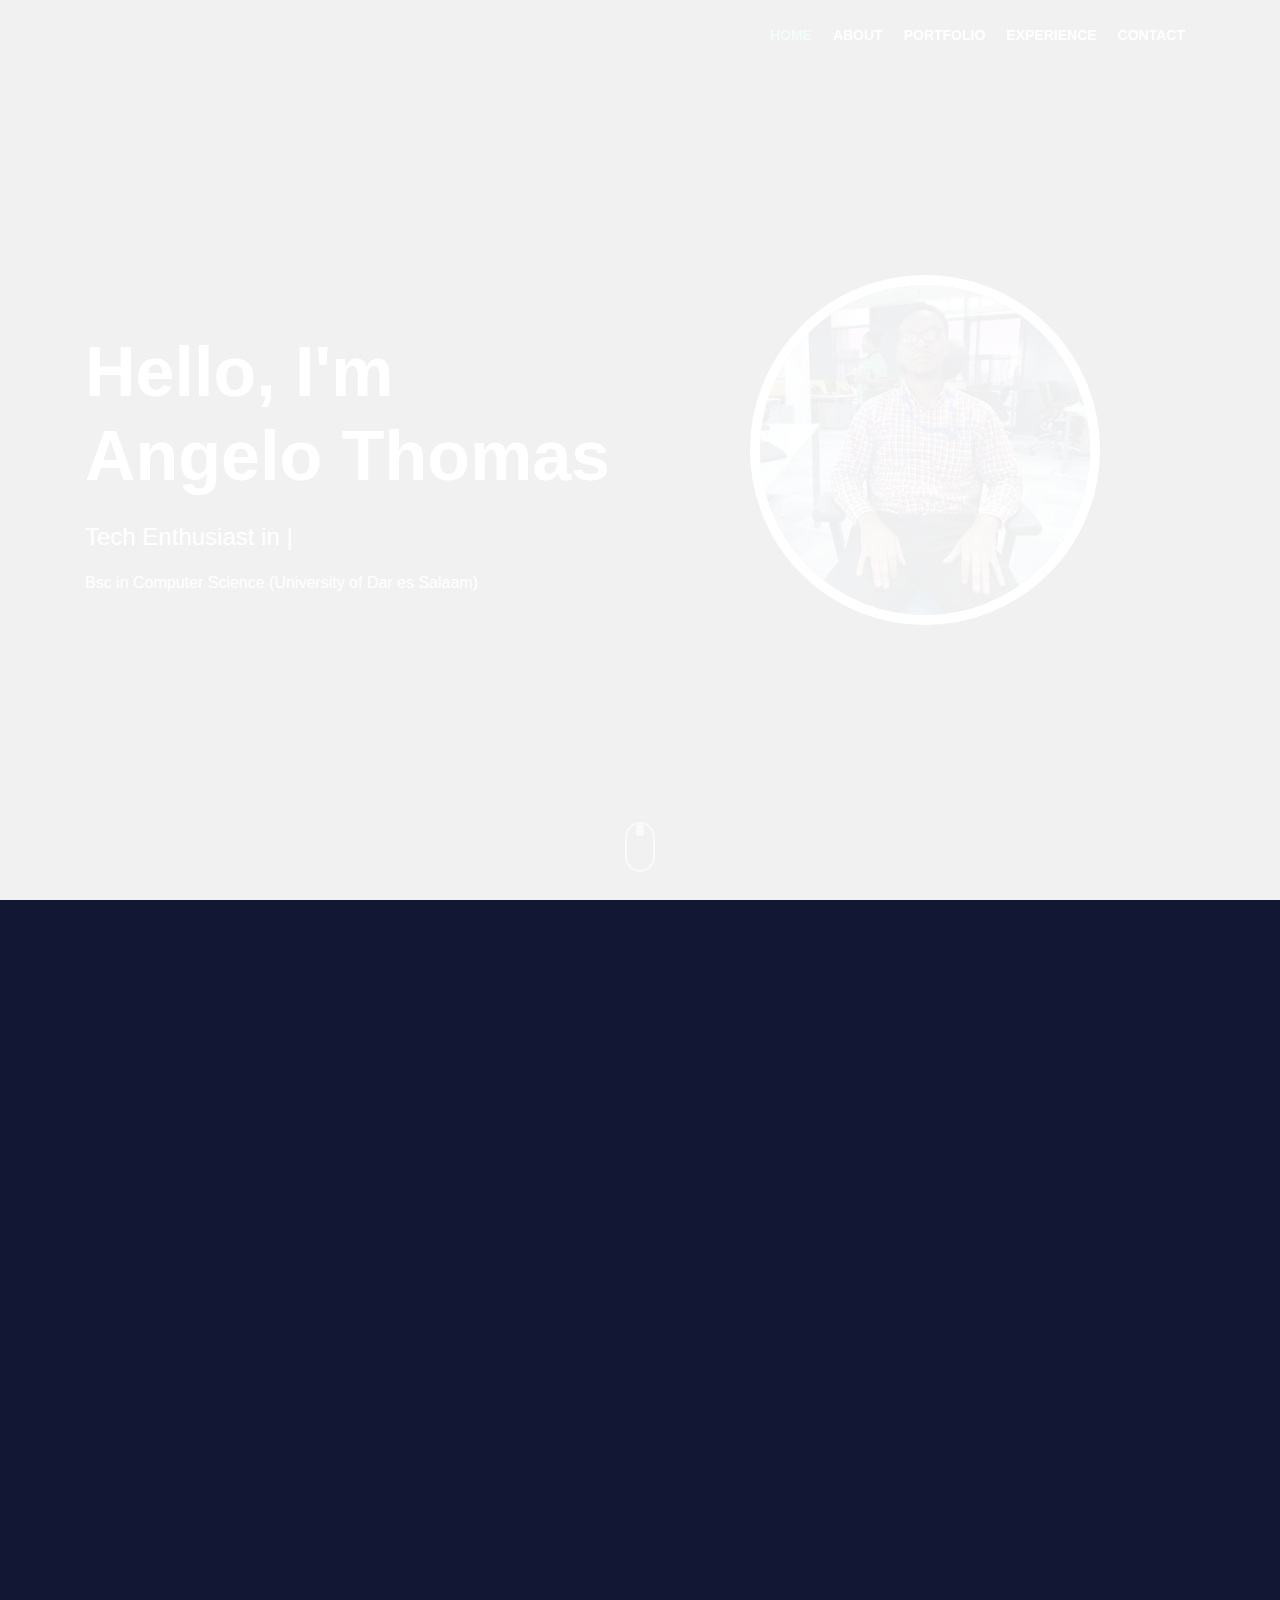
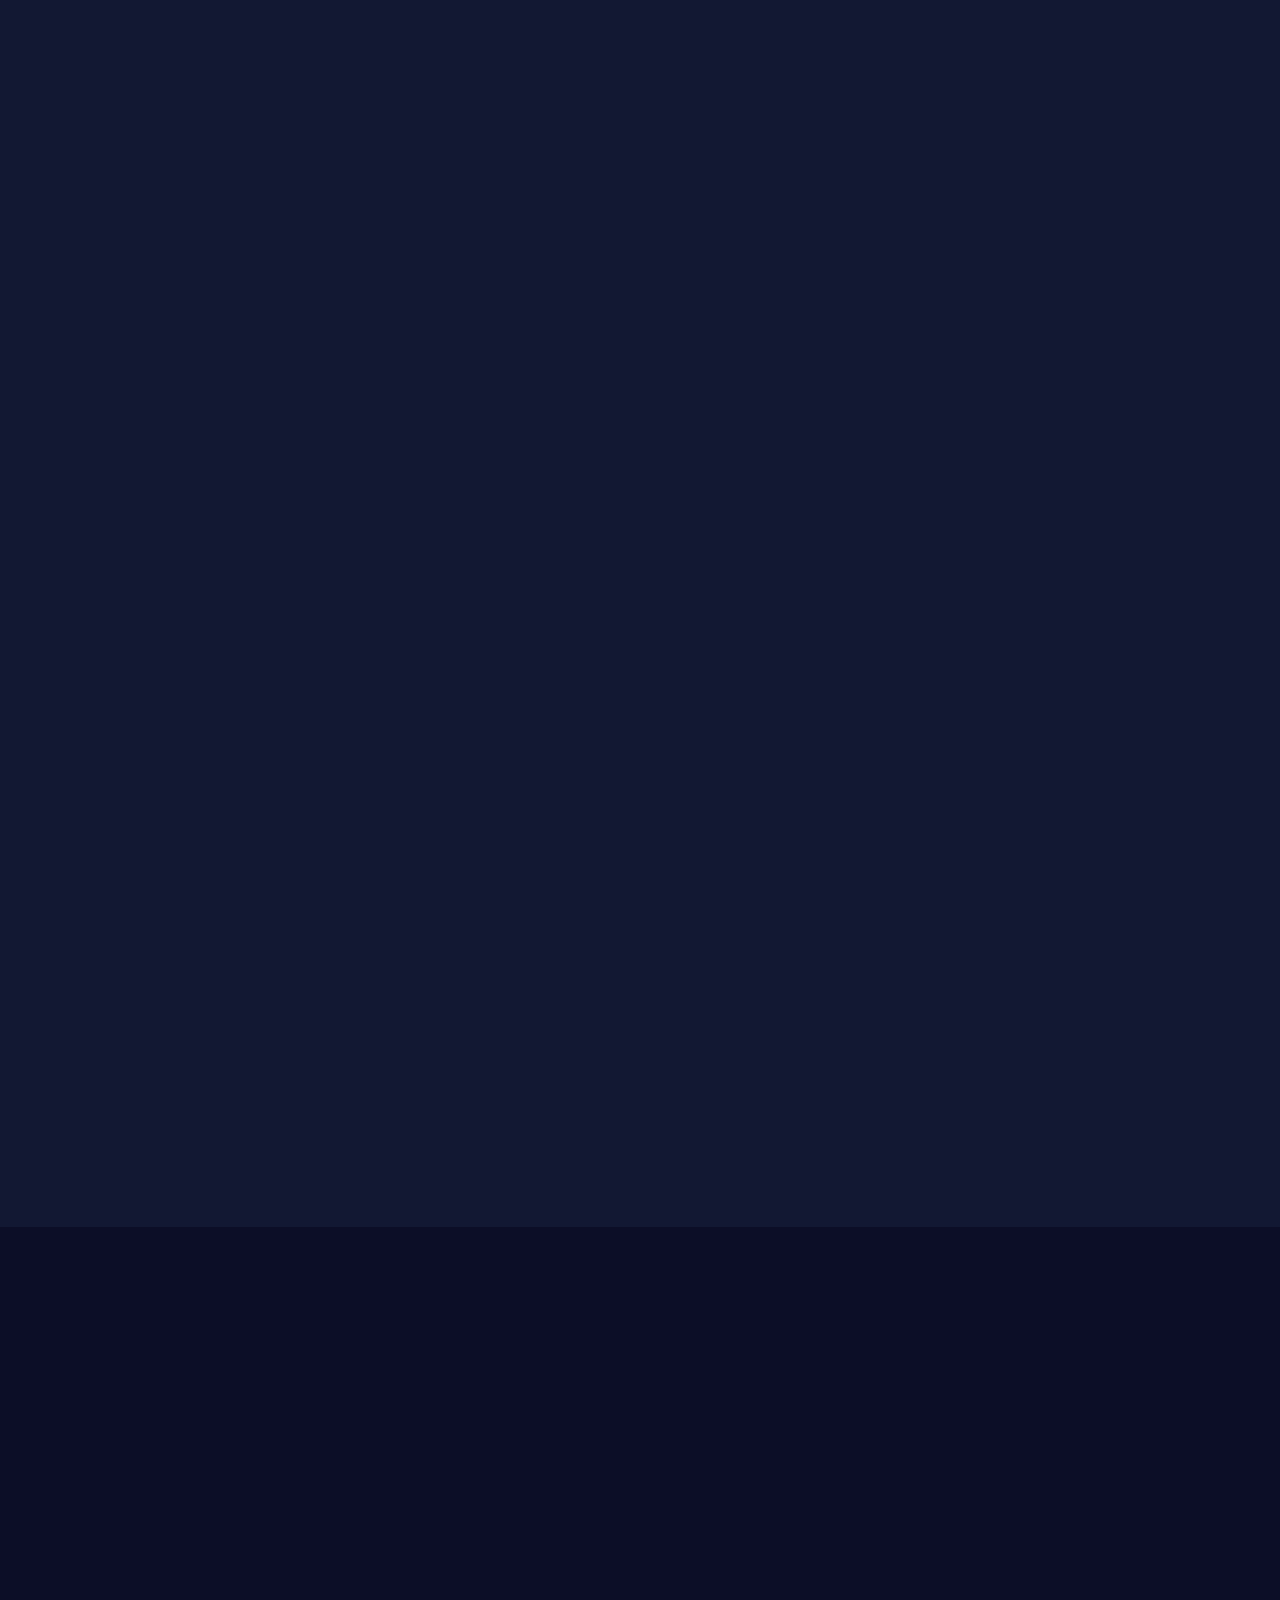
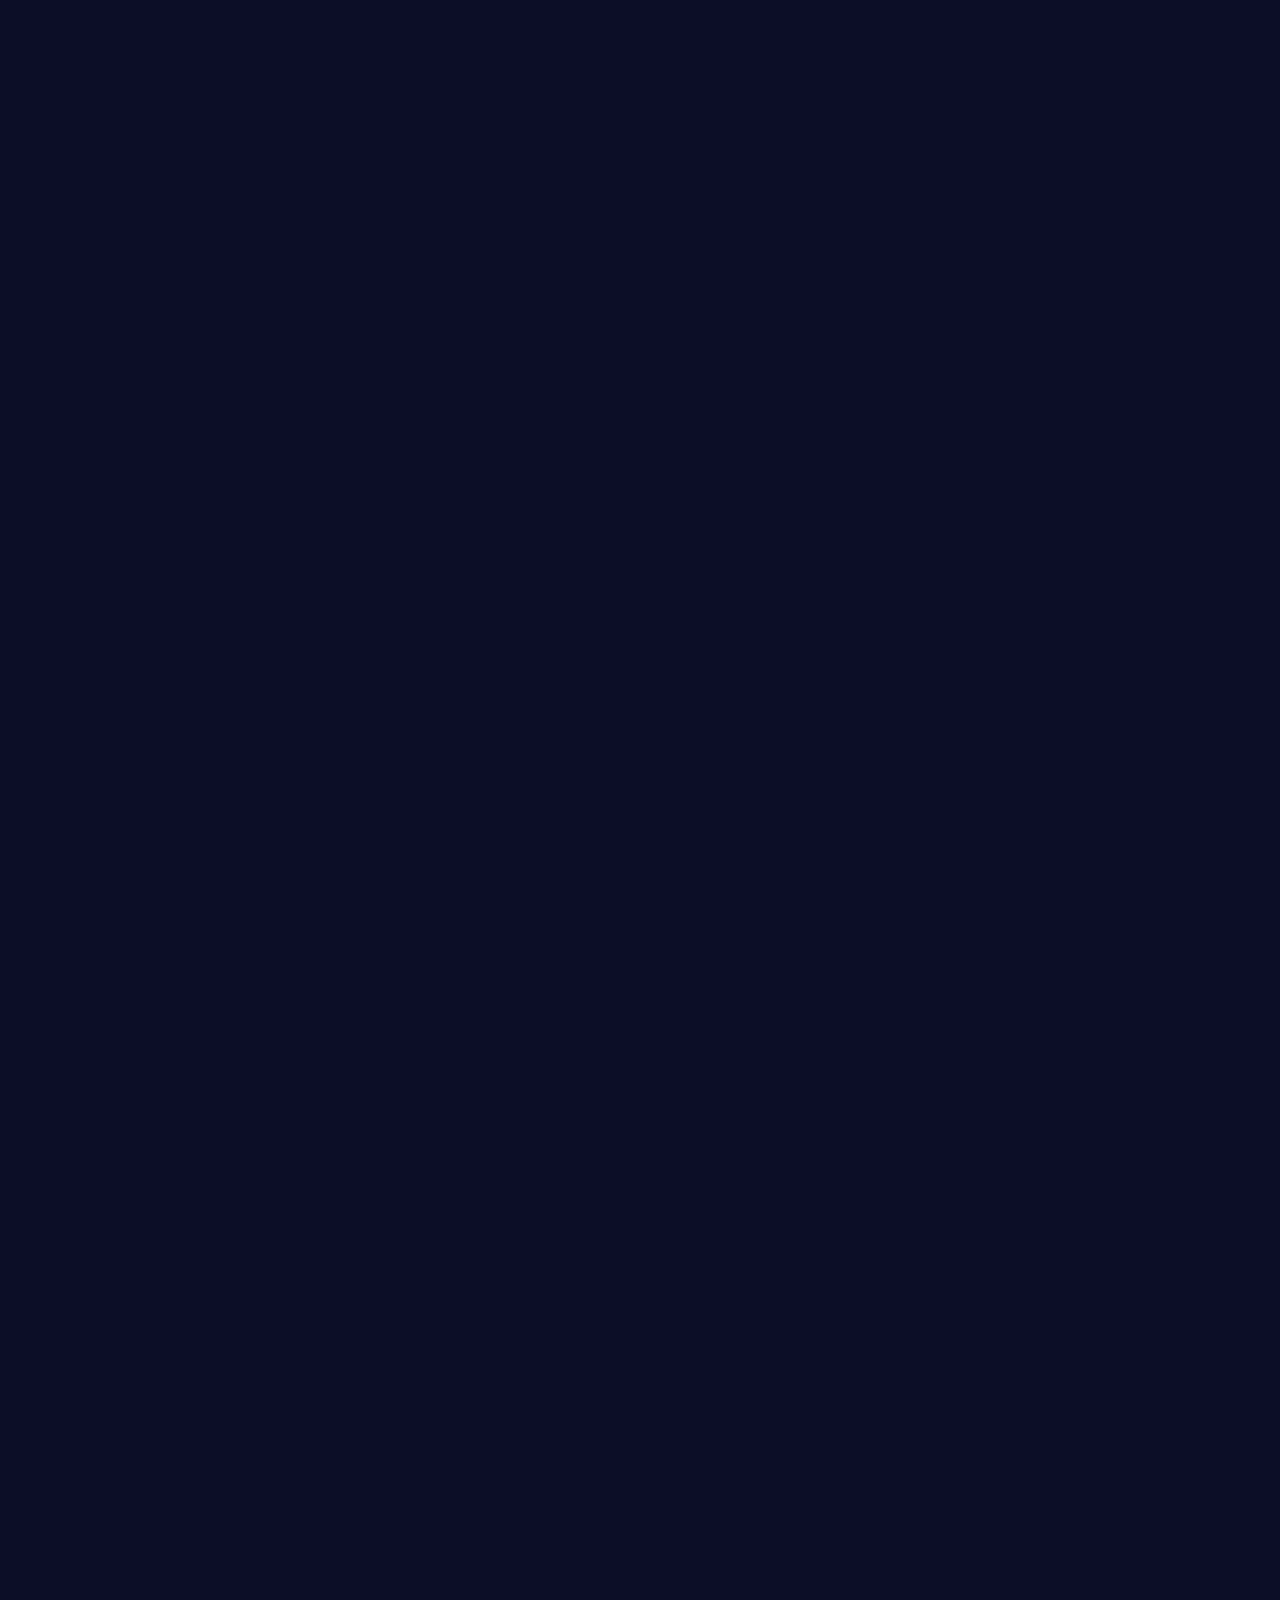
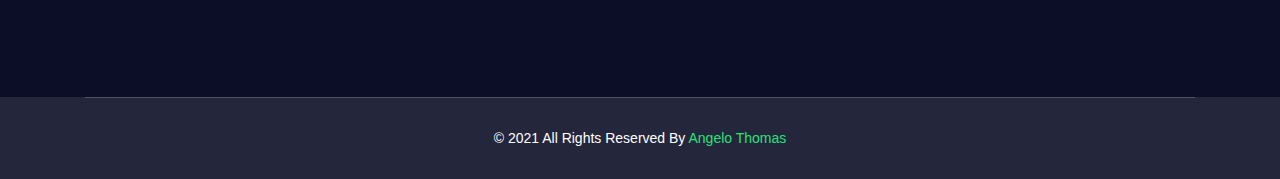
==== commit 216da3e7: "final commit" ====
--- a/index-7.html
+++ b/index-7.html
@@ -39,13 +39,6 @@
 <link rel="stylesheet" href="assets/css/style.css">
 <link rel="stylesheet" href="assets/css/responsive.css">
 
-<script>
-var sc_project=11981757; 
-var sc_invisible=1; 
-var sc_security="35d2687e"; 
-var sc_https=1; 
-</script>
-<script src="../../counter/counter.js" async=""></script>
 
 </head>
 
@@ -67,18 +60,18 @@
 <header class="header_wrap fixed-top light_skin hover_menu_style3 transparent-header">
   <div class="container">
     <nav class="navbar navbar-expand-lg"> 
-    	<a class="navbar-brand page-scroll" href="#home_section">
+    	<!-- <a class="navbar-brand page-scroll" href="#home_section">
         	<img class="logo_light" src="assets/images/logo_white.png" alt="logo">
             <img class="logo_dark" src="assets/images/logo_dark.png" alt="logo">
             <img class="logo_default" src="assets/images/logo_dark.png" alt="logo">
-        </a>
+        </a> -->
         <button class="navbar-toggler" type="button" data-toggle="collapse" data-target="#navbarSupportedContent" aria-controls="navbarSupportedContent" aria-expanded="false" aria-label="Toggle navigation"> <span class="ion-android-menu"></span> </button>
       	<div class="collapse navbar-collapse justify-content-end" id="navbarSupportedContent">
-        	<a class="navbar-brand page-scroll" href="#home_section">
+        	<!-- <a class="navbar-brand page-scroll" href="#home_section">
                 <img class="logo_light" src="assets/images/logo_white.png" alt="logo">
                 <img class="logo_dark" src="assets/images/logo_dark.png" alt="logo">
                 <img class="logo_default" src="assets/images/logo_dark.png" alt="logo">
-            </a>
+            </a> -->
             <ul class="navbar-nav">
                 <li>
                     <a class="nav-link active page-scroll" href="#home_section">Home</a>
@@ -86,18 +79,18 @@
                 <li>
                     <a class="nav-link page-scroll" href="#about">About</a>
                 </li>
-                <li>
+                <!-- <li>
                     <a class="nav-link page-scroll" href="#services">Services</a>
-                </li>
+                </li> -->
                 <li>
                     <a class="nav-link page-scroll" href="#portfolio">Portfolio</a>
                 </li>
                 <li>
                     <a class="nav-link page-scroll" href="#experience">Experience</a>
                 </li>
-                <li>
+                <!-- <li>
                     <a class="nav-link page-scroll" href="#blog">blog</a>
-                </li>
+                </li> -->
                 <li>
                     <a class="nav-link page-scroll" href="#contact">contact</a>
                 </li>
@@ -136,9 +129,8 @@
                         </div>
                         <h4 class="animation" data-animation="fadeInUp" data-animation-delay="0.03s">Tech  Enthusiast in <span id="typed-text" class="text_default"></span></h4>
                         <p class="animation" data-animation="fadeInUp" data-animation-delay="0.04s">
-                            Bsc in Computer Science
+                            Bsc in Computer Science (University of Dar es Salaam)
                         </p>
-                        <a href="../../watch.html?v=ZE2HxTmxfrI" class="btn banner_ripple ripple_white video_popup animation" data-animation="fadeInLeft" data-animation-delay="0.05s"><span class="ripple"><i class="ion-play"></i></span>Let's Start</a>
                     </div>
                 </div>
             </div>
@@ -158,9 +150,9 @@
             	<div class="heading_s1 heading_light"> 
                       <h2>About Me</h2>
                     </div>
-                    <p class="text-white">Well versed in technology and writing code to create systems that are reliable and user-friendly.</p>
-                    <p class="text-white">Confident communicator, strategic thinker, and innovative creator to develop software that is
-                    customized to meet a company’s organizational needs, highlight their core competencies, and further their success.</p>
+                    <p class="text-white">Well versed in technology and writing code to create systems that are reliable, secure and user-friendly. Confident communicator, strategic thinker, and innovative creator to develop software that is customized to meet a company’s organizational needs, highlight their core competencies, and further their success.</p>
+                    <p class="text-white">Experienced with working with different programming language such as NodeJS, JAVA, Python, PHP (Laravel), JavaScript, REACT & ANGULAR</p>
+                    <p class="text-white">Self-disciplined, dependable and results driven individual with a strong hands on approach in Cyber-Security. Currently working on CompTIA Security + Certification.</p>
             </div>
             <div class="col-md-4">
             	<div class="text-md-right">
@@ -176,7 +168,7 @@
         <div class="row">
                 <div class="col-lg-4 col-md-12">
                 	<div class="about_img2 animation" data-animation="fadeInUp" data-animation-delay="0.02s">
-                    	<img src="assets/images/about_img2.jpg" alt="about_img">
+                    	<img src="assets/images/cap10.jpg" alt="about_img">
                     </div>
                 </div>
                 <div class="col-lg-8 col-md-12">
@@ -189,11 +181,11 @@
                             <ul class="profile_info_style2 list_none">
                                 <li>
                                     <span class="title">Date of birth:</span>
-                                    <p>7th April 1997</p>
+                                    <p>7th April 199..</p>
                                 </li>
                                 <li>
                                     <span class="title">Phone No:</span>
-                                    <p>+ (255) 783512262</p>
+                                    <p>+ (255) 783 512 262</p>
                                 </li>
                                 <li>
                                     <span class="title">Email:</span>
@@ -225,7 +217,7 @@
                             <div class="skills">
                                 <div class="skill_content pr_style1">
                                     <div class="progrees_bar_text">
-                                        <b>UX/UI Design</b>
+                                        <b>System Analysis</b>
                                     </div>
                                     <div class="progress">
                                       <div class="count_pr"><span class="counter">80</span>%</div>
@@ -235,7 +227,7 @@
                                 </div>
                                 <div class="skill_content pr_style1">
                                     <div class="progrees_bar_text">
-                                        <b>Development</b>
+                                        <b>Software Development</b>
                                     </div>
                                     <div class="progress">
                                         <div class="count_pr"><span class="counter">90</span>%</div>
@@ -245,7 +237,7 @@
                                 </div>
                                 <div class="skill_content pr_style1">
                                     <div class="progrees_bar_text">
-                                        <b>Photography</b>
+                                        <b>Cyber Security</b>
                                     </div>
                                     <div class="progress pr_style1">
                                     <div class="count_pr"><span class="counter">70</span>%</div>
@@ -255,7 +247,7 @@
                                 </div>
                                 <div class="skill_content pr_style1">
                                     <div class="progrees_bar_text">
-                                        <b>Marketing</b>
+                                        <b>Project Management</b>
                                     </div>
                                     <div class="progress">
                                     <div class="count_pr"><span class="counter">75</span>%</div>
@@ -265,7 +257,7 @@
                                 </div>
                                 <div class="skill_content pr_style1">
                                     <div class="progrees_bar_text">
-                                        <b>Bussiness Strategy</b>
+                                        <b>UI/UX Design</b>
                                     </div>
                                     <div class="progress">
                                     <div class="count_pr"><span class="counter">80</span>%</div>
@@ -282,89 +274,6 @@
     </div>
 </section>
 <!-- END SECTION ABOUT US -->
-
-<!-- START SECTION SERVICES -->
-<section id="services" class="bg_black2">
-	<div class="container">
-    	<div class="row justify-content-center">
-        	<div class="col-xl-6 col-lg-7 col-md-9 text-center">
-            	<div class="heading_s1 heading_light animation text-center" data-animation="fadeInUp" data-animation-delay="0.02s">
-                	<h2>Awesome Services</h2>
-                </div>
-                 <p class="animation text-white" data-animation="fadeInUp" data-animation-delay="0.03s">Lorem ipsum dolor sit amet, consectetur adipiscing elit. Phasellus blandit massa enim. Nullam id varius nunc id varius nunc.</p>
-            </div>
-        </div>
-        <div class="row animation" data-animation="fadeInUp" data-animation-delay="0.04s">
-        	<div class="col-lg-4 col-sm-6 text-center">
-            	<div class="icon_box icon_box_style_3 radius_box_10 box_dark">
-                    <div class="box_icon mb-3">	
-                        <i class="ti-image"></i>
-                    </div>
-                    <div class="icon_box_content text_white">
-                        <h5>Graphic Design</h5>
-                        <p>There are many variations of passages of Lorem Ipsum available, but the majority have suffered alteration</p>
-                    </div>
-                </div>
-            </div>
-            <div class="col-lg-4 col-sm-6 text-center">
-            	<div class="icon_box icon_box_style_3 radius_box_10 box_dark">
-                    <div class="box_icon mb-3">	
-                        <i class="ti-video-camera"></i>
-                    </div>
-                    <div class="icon_box_content text_white">
-                        <h5>Digital Marketing</h5>
-                        <p>There are many variations of passages of Lorem Ipsum available, but the majority have suffered alteration</p>
-                    </div>
-                </div>
-            </div>
-            <div class="col-lg-4 col-sm-6 text-center">
-            	<div class="icon_box icon_box_style_3 radius_box_10 box_dark">
-                    <div class="box_icon mb-3">	
-                        <i class="ti-crown"></i>
-                    </div>
-                    <div class="icon_box_content text_white">
-                        <h5>Branding</h5>
-                        <p>There are many variations of passages of Lorem Ipsum available, but the majority have suffered alteration</p>
-                    </div>
-                 </div>
-            </div>
-        	<div class="col-lg-4 col-sm-6 text-center">
-            	<div class="icon_box icon_box_style_3 radius_box_10 box_dark">
-                    <div class="box_icon mb-3">	
-                        <i class="ti-light-bulb"></i>
-                    </div>
-                    <div class="icon_box_content text_white">
-                        <h5>Development</h5>
-                        <p>There are many variations of passages of Lorem Ipsum available, but the majority have suffered alteration</p>
-                    </div>
-                </div>
-            </div>
-            <div class="col-lg-4 col-sm-6 text-center">
-            	<div class="icon_box icon_box_style_3 radius_box_10 box_dark">
-                    <div class="box_icon mb-3">	
-                        <i class="ti-mobile"></i>
-                    </div>
-                    <div class="icon_box_content text_white">
-                        <h5>Mobile Application</h5>
-                        <p>There are many variations of passages of Lorem Ipsum available, but the majority have suffered alteration</p>
-                    </div>
-                </div>
-            </div>
-            <div class="col-lg-4 col-sm-6 text-center">
-            	<div class="icon_box icon_box_style_3 radius_box_10 box_dark">
-                    <div class="box_icon mb-3">	
-						<i class="ti-camera"></i>
-                    </div>
-                    <div class="icon_box_content text_white">
-                        <h5>Photography</h5>
-                        <p>There are many variations of passages of Lorem Ipsum available, but the majority have suffered alteration</p>
-                    </div>
-                </div>
-            </div>
-        </div>
-    </div>
-</section>
-<!-- END SECTION SERVICES -->
 
 <!-- START SECTION PORTFOLIO -->
 <section id="portfolio" class="pb_70 bg_black4">
@@ -374,7 +283,9 @@
                 <div class="heading_s1 heading_light animation" data-animation="fadeInUp" data-animation-delay="0.02s">
                     <h2>My Portfolio</h2>
                 </div>
-                <p class="animation text-white" data-animation="fadeInUp" data-animation-delay="0.03s">Lorem ipsum dolor sit amet, consectetur adipiscing elit. Phasellus blandit massa enim. Nullam id varius nunc id varius nunc.</p>
+                <p class="animation text-white" data-animation="fadeInUp" data-animation-delay="0.03s">
+                    Know, Explore and Learn what i have done so far!
+                </p>
             </div>
         </div>
         <div class="row">
@@ -385,10 +296,9 @@
         <div class="row mb-4 mb-md-5">
             <div class="col-md-12 text-center">
                 <ul class="list_none grid_filter filter_tab1 filter_white animation" data-animation="fadeInUp" data-animation-delay="0.04s">
-                    <li><a href="#" class="current" data-filter="*">all</a></li>
-                    <li><a href="#" data-filter=".brands">Branding</a></li>
-                    <li><a href="#" data-filter=".web-design">Web Design</a></li>
-                    <li><a href="#" data-filter=".development">Development</a></li>
+                    <li><a href="#" class="current" data-filter="*">All</a></li>
+                    <li><a href="#" data-filter=".brands">Web, App Design and Development</a></li>
+                    <li><a href="#" data-filter=".certs">Certifications</a></li>
                 </ul>
             </div>
         </div>
@@ -400,15 +310,15 @@
                     <li class="grid_item web-design">
                         <div class="portfolio_item">
                             <a href="#" class="image_link">
-                                <img src="assets/images/portfolio_item_small1.jpg" alt="image">
+                                <img src="assets/images/vs.PNG" alt="image">
                             </a>
                                 <div class="portfolio_content">
                                     <div class="link_container">
-                                        <a href="assets/images/portfolio_item1.jpg" class="image_popup"><i class="ion-image"></i></a>
-                                        <a href="#" data-toggle="modal" data-target="#pr_modal"><i class="ion-plus"></i></a>
+                                        <a href="assets/images/vs.PNG" class="image_popup"><i class="ion-image"></i></a>
+                                        <a href="#" data-toggle="modal" data-target="#pr_modal_one"><i class="ion-plus"></i></a>
                                     </div>
-                                    <h5><a href="#" data-toggle="modal" data-target="#pr_modal">Branded Products</a></h5>
-                                    <p>Web Design</p>
+                                    <h5><a href="#" data-toggle="modal" data-target="#pr_modal_one">VS Code Theme</a></h5>
+                                    <p>Exploring Microsoft Technologies</p>
                               </div>
                         </div>
                     </li>
@@ -417,15 +327,15 @@
                     <li class="grid_item brands web-design development">
                         <div class="portfolio_item">
                             <a href="#" class="image_link">
-                                <img src="assets/images/portfolio_item_small8.jpg" alt="image">
+                                <img src="assets/images/cap3.png" alt="image">
                             </a>
                                 <div class="portfolio_content">
                                     <div class="link_container">
-                                        <a href="assets/images/portfolio_item8.jpg" class="image_popup"><i class="ion-image"></i></a>
-                                        <a href="#" data-toggle="modal" data-target="#pr_modal"><i class="ion-plus"></i></a>
+                                        <a href="assets/images/cap3.png" class="image_popup"><i class="ion-image"></i></a>
+                                        <a href="#" data-toggle="modal" data-target="#pr_modal_two"><i class="ion-plus"></i></a>
                                     </div>
-                                    <h5><a href="#" data-toggle="modal" data-target="#pr_modal">Branded Bag</a></h5>
-                                    <p>Branding, Web Design, Development</p>
+                                    <h5><a href="#" data-toggle="modal" data-target="#pr_modal_two">Online Clearance System</a></h5>
+                                    <p>Web Design, Development</p>
                               </div>
                         </div>
                     </li>
@@ -435,20 +345,17 @@
                         <div class="portfolio_item">
                         	<div class="carousel_slider owl-carousel owl-theme dots_white" data-autoplay="true" data-loop="false" data-animate-in="fadeIn" data-animate-out="fadeOut" data-autoplay-timeout="3000" data-items="1">
                                 <a href="#" class="image_link">
-                                    <img src="assets/images/portfolio_item_small3.jpg" alt="image">
-                                </a>
-                                <a href="#" class="image_link">
-                                    <img src="assets/images/portfolio_item_small4.jpg" alt="image">
+                                    <img src="assets/images/cap4.jpg" alt="image">
                                 </a>
                          	</div>
                                 <div class="portfolio_content">
                                     <div class="link_container">
-                                        <a href="assets/images/portfolio_item3.jpg" class="image_popup"><i class="ion-images"></i></a>
+                                        <a href="assets/images/cap4.jpg" class="image_popup"><i class="ion-images"></i></a>
                                         <a href="assets/images/portfolio_item4.jpg" class="image_popup d-none"></a>
-                                        <a href="#" data-toggle="modal" data-target="#pr_modal"><i class="ion-plus"></i></a>
+                                        <a href="#" data-toggle="modal" data-target="#pr_modal_three"><i class="ion-plus"></i></a>
                                     </div>
-                                    <h5><a href="#" data-toggle="modal" data-target="#pr_modal">Coffee Cup Mockup</a></h5>
-                                    <p>Branding, Web Design</p>
+                                    <h5><a href="#" data-toggle="modal" data-target="#pr_modal_three">NMB Bank Mobile App Hackathon</a></h5>
+                                    <p>Mobile App Design, Development</p>
                               </div>
                         </div>
                     </li>
@@ -457,100 +364,28 @@
                     <li class="grid_item brands web-design development">
                         <div class="portfolio_item">
                             <a href="#" class="image_link">
-                                <img src="assets/images/portfolio_item_small2.jpg" alt="image">
+                                <img src="assets/images/cap6.PNG" alt="image">
                             </a>
                                 <div class="portfolio_content">
                                     <div class="link_container">
-                                        <a href="assets/images/portfolio_item2.jpg" class="image_popup"><i class="ion-image"></i></a>
-                                        <a href="#" data-toggle="modal" data-target="#pr_modal"><i class="ion-plus"></i></a>
+                                        <a href="assets/images/cap6.PNG" class="image_popup"><i class="ion-image"></i></a>
+                                        <a href="#" data-toggle="modal" data-target="#pr_modal_four"><i class="ion-plus"></i></a>
                                     </div>
-                                    <h5><a href="#" data-toggle="modal" data-target="#pr_modal">Visiting Card</a></h5>
-                                    <p>Branding, Web Design, Development</p>
+                                    <h5><a href="#" data-toggle="modal" data-target="#pr_modal_four">Top Ranking University Advisors</a></h5>
+                                    <p>Web Design, Development</p>
                               </div>
                         </div>
                     </li>
                     <!-- END PORTFOLIO ITEM -->
                     <!-- START PORTFOLIO ITEM -->
-                    <li class="grid_item brands development">
+                    <li class="grid_item certs web-design development">
                         <div class="portfolio_item">
                             <a href="#" class="image_link">
-                                <img src="assets/images/portfolio_item_small9.jpg" alt="image">
+                                <img src="assets/images/cap8.jpg" alt="image">
                             </a>
                                 <div class="portfolio_content">
-                                    <div class="link_container">
-                                        <a href="assets/images/portfolio_item9.jpg" class="image_popup"><i class="ion-image"></i></a>
-                                        <a href="#" data-toggle="modal" data-target="#pr_modal"><i class="ion-plus"></i></a>
-                                    </div>
-                                    <h5><a href="#" data-toggle="modal" data-target="#pr_modal">Letter Design</a></h5>
-                                    <p>Branding, Development</p>
-                              </div>
-                        </div>
-                    </li>
-                    <!-- END PORTFOLIO ITEM -->
-                    <!-- START PORTFOLIO ITEM -->
-                    <li class="grid_item brands development">
-                        <div class="portfolio_item">
-                            <a href="#" class="image_link">
-                                <img src="assets/images/portfolio_item_small5.jpg" alt="image">
-                            </a>
-                                <div class="portfolio_content">
-                                    <div class="link_container">
-                                        <a href="assets/images/portfolio_item5.jpg" class="image_popup"><i class="ion-image"></i></a>
-                                        <a href="#" data-toggle="modal" data-target="#pr_modal"><i class="ion-plus"></i></a>
-                                    </div>
-                                    <h5><a href="#" data-toggle="modal" data-target="#pr_modal">Letter Design</a></h5>
-                                    <p>Branding, Development</p>
-                              </div>
-                        </div>
-                    </li>
-                    <!-- END PORTFOLIO ITEM -->
-                    <!-- START PORTFOLIO ITEM -->
-                    <li class="grid_item brands web-design development">
-                        <div class="portfolio_item">
-                            <a href="#" class="image_link">
-                                <img src="assets/images/portfolio_item_small11.jpg" alt="image">
-                            </a>
-                                <div class="portfolio_content">
-                                    <div class="link_container">
-                                        <a href="assets/images/portfolio_item11.jpg" class="image_popup"><i class="ion-image"></i></a>
-                                        <a href="#" data-toggle="modal" data-target="#pr_modal"><i class="ion-plus"></i></a>
-                                    </div>
-                                    <h5><a href="#" data-toggle="modal" data-target="#pr_modal">Branding Cap</a></h5>
-                                    <p>Branding, Web Design, Development</p>
-                              </div>
-                        </div>
-                    </li>
-                    <!-- END PORTFOLIO ITEM -->
-                    <!-- START PORTFOLIO ITEM -->
-                    <li class="grid_item brands web-design development">
-                        <div class="portfolio_item">
-                            <a href="#" class="image_link">
-                                <img src="assets/images/portfolio_item_small10.jpg" alt="image">
-                            </a>
-                                <div class="portfolio_content">
-                                    <div class="link_container">
-                                        <a href="assets/images/portfolio_item10.jpg" class="image_popup"><i class="ion-image"></i></a>
-                                        <a href="#" data-toggle="modal" data-target="#pr_modal"><i class="ion-plus"></i></a>
-                                    </div>
-                                    <h5><a href="#" data-toggle="modal" data-target="#pr_modal">Branding Cream</a></h5>
-                                    <p>Branding, Web Design, Development</p>
-                              </div>
-                        </div>
-                    </li>
-                    <!-- END PORTFOLIO ITEM -->
-                     <!-- START PORTFOLIO ITEM -->
-                    <li class="grid_item brands web-design development">
-                        <div class="portfolio_item">
-                            <a href="#" class="image_link">
-                                <img src="assets/images/portfolio_item_small7.jpg" alt="image">
-                            </a>
-                                <div class="portfolio_content">
-                                    <div class="link_container">
-                                        <a href="assets/images/portfolio_item7.jpg" class="image_popup"><i class="ion-image"></i></a>
-                                        <a href="#" data-toggle="modal" data-target="#pr_modal"><i class="ion-plus"></i></a>
-                                    </div>
-                                    <h5><a href="#" data-toggle="modal" data-target="#pr_modal">Branding Cream</a></h5>
-                                    <p>Branding, Web Design, Development</p>
+                                    <h5><a href="#" data-toggle="modal" data-target="#pr_modal_four">CompTIA Security +</a></h5>
+                                    <p>Currently working of CompTIA Security + Certification</p>
                               </div>
                         </div>
                     </li>
@@ -559,7 +394,7 @@
             </div>
         </div>
     </div>
-    <div class="portfolio_modal modal fade" id="pr_modal">
+    <div class="portfolio_modal modal fade" id="pr_modal_one">
     	<div class="modal-dialog modal-xl modal-dialog-centered">	
         	<div class="modal-content bg_black3 scroll_white">
             	<div class="modal-body">
@@ -570,22 +405,22 @@
                         <div class="col-lg-8">
                             <div class="carousel_slider owl-carousel owl-theme" data-margin="20" data-dots="false" data-loop="true" data-nav="true" data-autoplay="true" data-items="1">
                                 <div class="item">
-                                    <img src="assets/images/portfolio_img1.jpg" alt="portfolio_img1">
+                                    <img src="assets/images/vs.PNG" alt="portfolio_img1">
                                 </div>
                                 <div class="item">
-                                    <img src="assets/images/portfolio_img2.jpg" alt="portfolio_img2">
+                                    <img src="assets/images/vstheme.PNG" alt="portfolio_img2">
                                 </div>
                                 <div class="item">
-                                    <img src="assets/images/portfolio_img3.jpg" alt="portfolio_img3">
+                                    <img src="assets/images/vs1.PNG" alt="portfolio_img2">
                                 </div>
                             </div>
                         </div>
                         <div class="col-lg-4">
                             <ul class="list_none portfolio_info_box pr_info_text_white">
-                                <li><span class="text-uppercase">CLIENT</span>Martyn Vorm</li>
-                                <li><span class="text-uppercase">Date</span>Aprile 2018</li>
-                                <li><span class="text-uppercase">Category</span>Design, Branding</li>
-                                <li><span class="text-uppercase">PROJECT link</span>www.sitename.com</li>
+                                <li><span class="text-uppercase">CLIENT</span>Public (anyone)</li>
+                                <li><span class="text-uppercase">Date</span>April 2019</li>
+                                <li><span class="text-uppercase">Category</span>Programming</li>
+                                <li><span class="text-uppercase">PROJECT link</span>https://marketplace.visualstudio.com/items?itemName=AngeloThomas.angelobuse-dark</li>
                                 <li><span class="text-uppercase">SHARE </span>
                                     <ul class="list_none social_icons border_social rounded_social social_white">
                                         <li><a href="#"><i class="ion-social-facebook"></i></a></li>
@@ -602,10 +437,160 @@
                         <div class="col-12">
                             <div class="pf_content text_white">	
                                 <div class="heading_s1">
-                                    <h2>Branded Products</h2>
-                                </div>
-                                <p>Nam eget neque pellentesque efficitur neque at, ornare orci. Vestibulum ligula orci volutpat id aliquet eget, consectetur eget ante. Duis pharetra for nec rhoncus felis sagittis nec amet ultricies lorem.</p>
-                                <p>All the Lorem Ipsum generators on the Internet tend to repeat predefined chunks as necessary.Iipsum dolor sit amet consectetur adipiscing elitllus blandit massa enim.</p>
+                                    <h2>Programming</h2>
+                                </div>
+                                <p>This a customized dark theme using preffered colors with Visual Studio Code. Try it! </p>
+                            </div>
+                        </div>
+                    </div>
+            	</div>
+            </div>
+        </div>
+    </div>
+    <div class="portfolio_modal modal fade" id="pr_modal_two">
+    	<div class="modal-dialog modal-xl modal-dialog-centered">	
+        	<div class="modal-content bg_black3 scroll_white">
+            	<div class="modal-body">
+                	<button type="button" class="close" data-dismiss="modal" aria-label="Close">
+                      <span aria-hidden="true">×</span>
+                    </button>
+                    <div class="row">
+                        <div class="col-lg-8">
+                            <div class="carousel_slider owl-carousel owl-theme" data-margin="20" data-dots="false" data-loop="true" data-nav="true" data-autoplay="true" data-items="1">
+                                <div class="item">
+                                    <img src="assets/images/cap3.png" alt="portfolio_img1">
+                                </div>
+                            </div>
+                        </div>
+                        <div class="col-lg-4">
+                            <ul class="list_none portfolio_info_box pr_info_text_white">
+                                <li><span class="text-uppercase">CLIENT</span>University of Dar es Salaam</li>
+                                <li><span class="text-uppercase">Date</span>July 2021</li>
+                                <li><span class="text-uppercase">Category</span>Web Application</li>
+                                <li><span class="text-uppercase">PROJECT link</span>Not yet published</li>
+                                <li><span class="text-uppercase">SHARE </span>
+                                    <ul class="list_none social_icons border_social rounded_social social_white">
+                                        <li><a href="#"><i class="ion-social-facebook"></i></a></li>
+                                        <li><a href="#"><i class="ion-social-twitter"></i></a></li>
+                                        <li><a href="#"><i class="ion-social-googleplus"></i></a></li>
+                                        <li><a href="#"><i class="ion-social-instagram-outline"></i></a></li>
+                                        <li><a href="#"><i class="ion-social-pinterest"></i></a></li>
+                                    </ul>
+                                </li>
+                            </ul>
+                        </div>
+                    </div>
+                    <div class="row">
+                        <div class="col-12">
+                            <div class="pf_content text_white">	
+                                <div class="heading_s1">
+                                    <h2>Web Application</h2>
+                                </div>
+                                <p>
+                                    An effective clearance management system at the university of Dar Es Salaam. The designed software serves as
+                                    a more reliable and effective means of managing clearance process, remove all forms of delay and stress as well as enable students apply for clearance requests online. 
+                                </p>
+                            </div>
+                        </div>
+                    </div>
+            	</div>
+            </div>
+        </div>
+    </div>
+    <div class="portfolio_modal modal fade" id="pr_modal_three">
+    	<div class="modal-dialog modal-xl modal-dialog-centered">	
+        	<div class="modal-content bg_black3 scroll_white">
+            	<div class="modal-body">
+                	<button type="button" class="close" data-dismiss="modal" aria-label="Close">
+                      <span aria-hidden="true">×</span>
+                    </button>
+                    <div class="row">
+                        <div class="col-lg-8">
+                            <div class="carousel_slider owl-carousel owl-theme" data-margin="20" data-dots="false" data-loop="true" data-nav="true" data-autoplay="true" data-items="1">
+                                <div class="item">
+                                    <img src="assets/images/cap4.jpg" alt="portfolio_img1">
+                                </div>
+                                <div class="item">
+                                    <img src="assets/images/cap5.png" alt="portfolio_img2">
+                                </div>
+                            </div>
+                        </div>
+                        <div class="col-lg-4">
+                            <ul class="list_none portfolio_info_box pr_info_text_white">
+                                <li><span class="text-uppercase">CLIENT</span>NMB Bank</li>
+                                <li><span class="text-uppercase">Date</span>May 2021</li>
+                                <li><span class="text-uppercase">Category</span>App Design, Development</li>
+                                <li><span class="text-uppercase">PROJECT link</span>Not yet published</li>
+                                <li><span class="text-uppercase">SHARE </span>
+                                    <ul class="list_none social_icons border_social rounded_social social_white">
+                                        <li><a href="#"><i class="ion-social-facebook"></i></a></li>
+                                        <li><a href="#"><i class="ion-social-twitter"></i></a></li>
+                                        <li><a href="#"><i class="ion-social-googleplus"></i></a></li>
+                                        <li><a href="#"><i class="ion-social-instagram-outline"></i></a></li>
+                                        <li><a href="#"><i class="ion-social-pinterest"></i></a></li>
+                                    </ul>
+                                </li>
+                            </ul>
+                        </div>
+                    </div>
+                    <div class="row">
+                        <div class="col-12">
+                            <div class="pf_content text_white">	
+                                <div class="heading_s1">
+                                    <h2>Mobile Application</h2>
+                                </div>
+                                <p>Winner - Let's Innovate Together Hackathon for designing new financial mobile application for NMB Bank Plc in Tanzania.</p>
+                            </div>
+                        </div>
+                    </div>
+            	</div>
+            </div>
+        </div>
+    </div>
+    <div class="portfolio_modal modal fade" id="pr_modal_four">
+    	<div class="modal-dialog modal-xl modal-dialog-centered">	
+        	<div class="modal-content bg_black3 scroll_white">
+            	<div class="modal-body">
+                	<button type="button" class="close" data-dismiss="modal" aria-label="Close">
+                      <span aria-hidden="true">×</span>
+                    </button>
+                    <div class="row">
+                        <div class="col-lg-8">
+                            <div class="carousel_slider owl-carousel owl-theme" data-margin="20" data-dots="false" data-loop="true" data-nav="true" data-autoplay="true" data-items="1">
+                                <div class="item">
+                                    <img src="assets/images/cap6.PNG" alt="portfolio_img1">
+                                </div>
+                            </div>
+                        </div>
+                        <div class="col-lg-4">
+                            <ul class="list_none portfolio_info_box pr_info_text_white">
+                                <li><span class="text-uppercase">CLIENT</span>Top Ranking University Advisors</li>
+                                <li><span class="text-uppercase">Date</span>Feb 2018</li>
+                                <li><span class="text-uppercase">Category</span>Web Design, Development</li>
+                                <li><span class="text-uppercase">PROJECT link</span>https://www.trua.co.tz/</li>
+                                <li><span class="text-uppercase">SHARE </span>
+                                    <ul class="list_none social_icons border_social rounded_social social_white">
+                                        <li><a href="#"><i class="ion-social-facebook"></i></a></li>
+                                        <li><a href="#"><i class="ion-social-twitter"></i></a></li>
+                                        <li><a href="#"><i class="ion-social-googleplus"></i></a></li>
+                                        <li><a href="#"><i class="ion-social-instagram-outline"></i></a></li>
+                                        <li><a href="#"><i class="ion-social-pinterest"></i></a></li>
+                                    </ul>
+                                </li>
+                            </ul>
+                        </div>
+                    </div>
+                    <div class="row">
+                        <div class="col-12">
+                            <div class="pf_content text_white">	
+                                <div class="heading_s1">
+                                    <h2>Web App</h2>
+                                </div>
+                                <p>
+                                    Assists students in their growth and development by constructing meaningful educational plans
+                                    which are compatible with their life goals.Their major advising team outline your major's academic requirements, suggest times for
+                                    students in your major to study abroad, and provide lists of recommended programs based on your major.
+                                </p>
                             </div>
                         </div>
                     </div>
@@ -622,324 +607,79 @@
     	<div class="row justify-content-center">
         	<div class="col-xl-6 col-lg-7 col-md-9 text-center">
             	<div class="heading_s1 heading_light animation" data-animation="fadeInUp" data-animation-delay="0.02s">
-                	<h2>My Resume</h2>
-                </div>
-                <p class="animation text-white" data-animation="fadeInUp" data-animation-delay="0.03s">Lorem ipsum dolor sit amet, consectetur adipiscing elit. Phasellus blandit massa enim. Nullam id varius nunc id varius nunc.</p>
+                	<h2>My Experience</h2>
+                </div>
+                <!-- <p class="animation text-white" data-animation="fadeInUp" data-animation-delay="0.03s">
+                   
+                </p> -->
             </div>
         </div>
         <div class="row animation" data-animation="fadeInUp" data-animation-delay="0.04s">
             <div class="col-sm-6">
                 <div class="icon_box icon_box_style_2 radius_box_10 box_dark">
                     <div class="icon_box_content text_white">
-                        <h4>UI/UX Designer</h4>
-                        <p><span class="text_default">2002-2006</span> Adobe Inc.</p>
+                        <h4>Developer and Founder (Self-employed)</h4>
+                        <p><span class="text_default">2020-Present</span> BuseTech Ltd</p>
                         <hr>
-                        <p>There are many variations of passages of Lorem Ipsum available, but the majority have suffered alteration in some form</p>
+                        <p>
+                            Tech Startup company. Currently working on innovate products.
+                        </p>
                     </div>
                 </div>
                 <div class="icon_box icon_box_style_2 radius_box_10 box_dark">
                     <div class="icon_box_content text_white">
-                        <h4>Web Design</h4>
-                        <p><span class="text_default">2007-2010</span> Google Inc.</p>
+                        <h4>Software Developer (Part-time)</h4>
+                        <p><span class="text_default">2018-2021</span> University of Dar es Salaam ICT Incubator (UDICTI)</p>
                         <hr>
-                        <p>There are many variations of passages of Lorem Ipsum available, but the majority have suffered alteration in some form</p>
+                        <p>
+                            A unit within CoICT that promotes and nurtures innovation and entrepreneurship. It was established as to address 
+                            the growing unemployment rate among graduates despite their ability to develop solutions that can be commercialized. 
+                            Its flagship pre-incubation program grooms’ students as they turn 
+                            their ideas into businesses, nurtures them until they are able to stand on their own.
+                        </p>
                     </div>
                 </div>
                 <div class="icon_box icon_box_style_2 radius_box_10 box_dark">
                     <div class="icon_box_content text_white">
-                        <h4>Web Development</h4>
-                        <p><span class="text_default">2010-2013</span> Adobe Inc.</p>
+                        <h4>IT Support Technician (Intern)</h4>
+                        <p><span class="text_default">July - October (2019)</span> NMB Bank Plc.</p>
                         <hr>
-                        <p>There are many variations of passages of Lorem Ipsum available, but the majority have suffered alteration in some form</p>
-                    </div>
-                </div>
-            </div>
+                        <p>
+                            Work on Monitoring, Troubleshooting and Configuration of Bank's Network.  
+                        </p>
+                    </div>
+                </div>                    
+            </div> 
             <div class="col-sm-6">
                 <div class="icon_box icon_box_style_2 radius_box_10 box_dark">
                     <div class="icon_box_content text_white">
-                        <h4>Marketing Manager</h4>
-                        <p><span class="text_default">2013-2015</span> Adobe Inc.</p>
+                        <h4>Software Developer</h4>
+                        <p><span class="text_default">2020-Present</span> DHIS2 Academy University of Dar es Salaam.</p>
                         <hr>
-                        <p>There are many variations of passages of Lorem Ipsum available, but the majority have suffered alteration in some form</p>
+                        <p>
+                            The DHIS2 Academy program aims to strengthen national and regional capacity to successfully set up, design and maintain DHIS2 systems
+                        </p>
                     </div>
                 </div>
                 <div class="icon_box icon_box_style_2 radius_box_10 box_dark">
                     <div class="icon_box_content text_white">
-                        <h4>Front-End Developer</h4>
-                        <p><span class="text_default">2015-2017</span> Adobe Inc.</p>
+                        <h4>System Adminstrator (Intern)</h4>
+                        <p><span class="text_default">August - October (2020)</span> NMB Bank Plc.</p>
                         <hr>
-                        <p>There are many variations of passages of Lorem Ipsum available, but the majority have suffered alteration in some form</p>
-                    </div>
-                </div>
-                <div class="icon_box icon_box_style_2 radius_box_10 box_dark">
-                    <div class="icon_box_content text_white">
-                        <h4>Google Web Designer</h4>
-                        <p><span class="text_default">2017-2019</span> Google Inc.</p>
-                        <hr>
-                        <p>There are many variations of passages of Lorem Ipsum available, but the majority have suffered alteration in some form</p>
-                    </div>
-                </div>
+                        <p>
+                            <ul>
+                                <li>Work on Network maintenance, configuring, troubleshooting CISCO Router 4300 Series for Offsite ATMs.</li>
+                                <li>Liaise with Security Operation Analysts (SOC), Cyber-security administrators to ensure the integrity, confidentiality, availability of data.</li>
+                                <li>Protect against malicious attackers from carrying out exploits and threats by using both software and hardware technologies.</li>
+                            </ul>
+                        </p>
+                    </div>
+                </div> 
             </div>
         </div>
     </div>
 </section>
 <!-- END WORK EXPERIENCES -->
-
-<!-- START WORK PRICING TABLE -->
-<section class="bg_black4">
-	<div class="container">
-    	<div class="row justify-content-center">
-        	<div class="col-xl-6 col-lg-7 col-md-9 text-center">
-            	<div class="heading_s1 heading_light text-center animation" data-animation="fadeInUp" data-animation-delay="0.02s">
-                	<h2>My Pricing Plan</h2>
-                </div>
-                <p class="animation text-white" data-animation="fadeInUp" data-animation-delay="0.03s">Lorem ipsum dolor sit amet, consectetur adipiscing elit. Phasellus blandit massa enim. Nullam id varius nunc id varius nunc.</p>
-            </div>
-        </div>
-    	<div class="row animation" data-animation="fadeInUp" data-animation-delay="0.04s">
-            <div class="col-md-4">
-                <div class="pricing_box pricing_style2 box_dark text_white">
-                    <div class="pr_title border-bottom">
-                        <h4>Basic</h4>
-                        <div class="price_tage">
-                            <h2>$18<span>/ Month</span></h2>
-                        </div>
-                    </div>
-                    <div class="pr_content pt-3">
-                        <ul class="list_none pr_list">
-                            <li>Basic Options</li>
-                            <li>Full Access</li>
-                            <li>Customers Support</li>
-                            <li>Free Updates</li>
-                            <li><del>Advanced Options</del></li>
-                            <li><del>Unlimited Services</del></li>
-                        </ul>
-                    </div>
-                    <div class="pr_footer">
-                        <a href="#" class="btn btn-default btn-aylen btn-radius">Buy Now</a>
-                    </div>
-                </div>
-            </div>
-            <div class="col-md-4">
-                <div class="pricing_box pricing_style2 box_dark text_white">
-                    <div class="pr_title border-bottom">
-                        <h4>Standard</h4>
-                        <div class="price_tage">
-                            <h2>$50<span>/ Month</span></h2>
-                        </div>
-                    </div>
-                    <div class="pr_content pt-3">
-                        <ul class="list_none pr_list">
-                            <li>Standard Options</li>
-                            <li>Full Access</li>
-                            <li>Customers Support</li>
-                            <li>Free Updates</li>
-                            <li>Advanced Options</li>
-                            <li><del>Unlimited Services</del></li>
-                        </ul>
-                    </div>
-                    <div class="pr_footer">
-                        <a href="#" class="btn btn-default btn-aylen btn-radius">Buy Now</a>
-                    </div>
-                </div>
-            </div>
-            <div class="col-md-4">
-                <div class="pricing_box pricing_style2 box_dark text_white">
-                    <div class="pr_title border-bottom">
-                        <h4>Premium</h4>
-                        <div class="price_tage">
-                            <h2>$100<span>/ Month</span></h2>
-                        </div>
-                    </div>
-                    <div class="pr_content pt-3">
-                        <ul class="list_none pr_list">
-                            <li>Unlimited Options</li>
-                            <li>Full Access</li>
-                            <li>Customers Support</li>
-                            <li>Free Updates</li>
-                            <li>Advanced Options</li>
-                            <li>Unlimited Services</li>
-                        </ul>
-                    </div>
-                    <div class="pr_footer">
-                        <a href="#" class="btn btn-default btn-aylen btn-radius">Buy Now</a>
-                    </div>
-                </div>
-            </div>
-        </div>
-    </div>
-</section>
-<!-- END WORK PRICING TABLE -->
-
-<!-- START SECTION TESTIMONIAL -->
-<section class="bg_black2">	
-	<div class="container">
-    	<div class="row justify-content-center">
-        	<div class="col-xl-6 col-lg-7 col-md-9 text-center">
-            	<div class="heading_s1 heading_light animation" data-animation="fadeInUp" data-animation-delay="0.02s">	
-                	<h2>Clients Testimonials</h2>
-                </div>
-                <p class="animation text-white" data-animation="fadeInUp" data-animation-delay="0.03s">Lorem ipsum dolor sit amet, consectetur adipiscing elit. Phasellus blandit massa enim. Nullam id varius nunc id varius nunc.</p>
-            </div>
-        </div>
-        <div class="row justify-content-center">
-        	<div class="col-md-8 animation" data-animation="fadeInUp" data-animation-delay="0.04s">
-            	<div class="carousel_slider testimonial_style2 owl-carousel owl-theme" data-margin="20" data-loop="true" data-autoplay="true" data-items="1">
-                	<div class="item">
-                    	<div class="testimonial_box box_dark text_white">
-                        	<div class="testimonial_user">
-                                <div class="testimonial_img">
-                                    <img src="assets/images/client_img1.jpg" alt="client">
-                                </div>
-                                <div class="client_info">
-                                    <h6>Lissa Castro</h6>
-                                    <span>Developer</span>
-                                </div>
-                            </div>
-                            <div class="testi_meta">
-                            	<p>Sed ut perspiciatis unde omnis iste natus error sit voluptatem accusantium doloremque laudantium, quaeillo inventore veritatis et quasi architecto explicabo. Lorem ipsum dolor sit amet, consectetur adipiscing elit. Phasellus blandit massa enim. Nullam id varius nunc id varius nunc.</p>
-                            </div>
-                        </div>
-                    </div>
-                    <div class="item">
-                    	<div class="testimonial_box box_dark text_white">
-                        	<div class="testimonial_user">
-                                <div class="testimonial_img">
-                                    <img src="assets/images/client_img2.jpg" alt="client">
-                                </div>
-                                <div class="client_info">
-                                    <h6>Alden Smith</h6>
-                                    <span>Creative Designer</span>
-                                </div>
-                            </div>
-                            <div class="testi_meta">
-                                <p>Sed ut perspiciatis unde omnis iste natus error sit voluptatem accusantium doloremque laudantium, quaeillo inventore veritatis et quasi architecto explicabo. Lorem ipsum dolor sit amet, consectetur adipiscing elit. Phasellus blandit massa enim. Nullam id varius nunc id varius nunc.</p>
-                            </div>
-                        </div>
-                    </div>
-                    <div class="item">
-                    	<div class="testimonial_box box_dark text_white">
-                        	<div class="testimonial_user">
-                                <div class="testimonial_img">
-                                    <img src="assets/images/client_img3.jpg" alt="client">
-                                </div>
-                                <div class="client_info">
-                                    <h6>Daisy Lana</h6>
-                                    <span>Creative Director</span>
-                                </div>
-                            </div>
-                            <div class="testi_meta">
-                            	<p>Sed ut perspiciatis unde omnis iste natus error sit voluptatem accusantium doloremque laudantium, quaeillo inventore veritatis et quasi architecto explicabo. Lorem ipsum dolor sit amet, consectetur adipiscing elit. Phasellus blandit massa enim. Nullam id varius nunc id varius nunc.</p>
-                            </div>
-                        </div>
-                    </div>
-                    <div class="item">
-                    	<div class="testimonial_box box_dark text_white">
-                        	<div class="testimonial_user">
-                                <div class="testimonial_img">
-                                    <img src="assets/images/client_img4.jpg" alt="client">
-                                </div>
-                                <div class="client_info">
-                                    <h6>Helena Amos</h6>
-                                    <span>Creative Designer</span>
-                                </div>
-                            </div>
-                            <div class="testi_meta">
-                            	<p>Sed ut perspiciatis unde omnis iste natus error sit voluptatem accusantium doloremque laudantium, quaeillo inventore veritatis et quasi architecto explicabo.Lorem ipsum dolor sit amet, consectetur adipiscing elit. Phasellus blandit massa enim. Nullam id varius nunc id varius nunc.</p>
-                            </div>
-                        </div>
-                    </div>
-                </div>
-            </div>
-        </div>
-    </div>
-</section>
-<!-- END SECTION TESTIMONIAL -->
-
-<!-- START SECTION BLOG -->
-<section id="blog" class="bg_black4">
-	<div class="container">
-    	<div class="row justify-content-center">
-        	<div class="col-xl-6 col-lg-7 col-md-9 text-center">
-            	<div class="heading_s1 heading_light animation" data-animation="fadeInUp" data-animation-delay="0.02s">
-                	<h2>My Letest Blog</h2>
-                </div>
-                <p class="animation text-white" data-animation="fadeInUp" data-animation-delay="0.03s">Lorem ipsum dolor sit amet, consectetur adipiscing elit. Phasellus blandit massa enim. Nullam id varius nunc id varius nunc.</p>
-            </div>
-        </div>
-        <div class="row">
-        	<div class="col-12">
-            	<div class="clearfix small_divider"></div>
-            </div>
-        </div>
-        <div class="row justify-content-center animation" data-animation="fadeInUp" data-animation-delay="0.04s">
-        	<div class="col-lg-4 col-md-6">
-            	<div class="blog_post blog_style1 box_dark text_white">
-                	<div class="blog_img">
-                        <a href="#">
-                            <img src="assets/images/blog_small_img1.jpg" alt="blog_small_img1">
-                        </a>
-                    </div>
-                    <div class="blog_content">
-                    	<div class="blog_text">
-                        	<div class="post_category"><a href="#">UI/UX Design</a></div>
-                            <h5 class="blog_title"><a href="#">Look Up At The Innovative Ways Team Work </a></h5>
-                            <ul class="list_none blog_meta">
-                                <li><a href="#"><i class="ion-calendar"></i>April 14, 2018</a></li>
-                                <li><a href="#"><i class="ion-chatboxes"></i>2 Comment</a></li>
-                        	</ul>
-                            <p>If you are going to use a passage of Lorem Ipsum, you need to be sure there isn't anything embarrassing hidden in the middle of text</p>
-                            <a href="#" class="read_more">Read More</a>
-                        </div>
-                    </div>
-                </div>
-            </div>
-            <div class="col-lg-4 col-md-6">
-            	<div class="blog_post blog_style1 box_dark text_white">
-                	<div class="blog_img">
-                        <a href="#">
-                            <img src="assets/images/blog_small_img2.jpg" alt="blog_small_img2">
-                        </a>
-                    </div>
-                    <div class="blog_content">
-                    	<div class="blog_text">
-                        	<div class="post_category"><a href="#">Branding</a></div>
-                            <h5 class="blog_title"><a href="#">How To Create A Website For Your Business?</a></h5>
-                            <ul class="list_none blog_meta">
-                                <li><a href="#"><i class="ion-calendar"></i>April 14, 2018</a></li>
-                                <li><a href="#"><i class="ion-chatboxes"></i>2 Comment</a></li>
-                        	</ul>
-                            <p>Ipsum generators on the Internet tend to repeat predefined chunks as necessary, making this the first true generator on the Internet.</p>
-                            <a href="#" class="read_more">Read More</a>
-                        </div>
-                    </div>
-                </div>
-            </div>
-            <div class="col-lg-4 col-md-6">
-            	<div class="blog_post blog_style1 box_dark text_white">
-                	<div class="blog_img">
-                        <a href="#">
-                            <img src="assets/images/blog_small_img3.jpg" alt="blog_small_img3">
-                        </a>
-                    </div>
-                    <div class="blog_content">
-                    	<div class="blog_text">
-                        	<div class="post_category"><a href="#">Developing</a></div>
-                            <h5 class="blog_title"><a href="#">How To Perfect You Get Free expensive Directories</a></h5>
-                            <ul class="list_none blog_meta">
-                                <li><a href="#"><i class="ion-calendar"></i>April 14, 2018</a></li>
-                                <li><a href="#"><i class="ion-chatboxes"></i>2 Comment</a></li>
-                        	</ul>
-                            <p>It uses a dictionary of over combined with a handful of model sentence structures, to generate Lorem Ipsum which looks reasonable</p>
-                            <a href="#" class="read_more">Read More</a>
-                        </div>
-                    </div>
-                </div>
-            </div>
-        </div>
-    </div>
-</section>
-<!-- END SECTION BLOG -->
 
 <!-- START SECTION CONTACT -->
 <section id="contact" class="bg_black2">
@@ -959,7 +699,7 @@
                     </div>
                     <div class="icon_box_content">
                         <h5 class="text-uppercase py-md-2">Address</h5>
-                        <p>123 Street, New South London , UK</p>
+                        <p>P.O Box 4604 Dar es Salaam, Tanzania</p>
                     </div>
                 </div>
             </div>
@@ -970,7 +710,8 @@
                     </div>
                     <div class="icon_box_content">
                         <h5 class="text-uppercase py-md-2">Phone</h5>
-                        <p>123-456-7890</p>
+                        <p>+ (255) 783 512 262</p>
+                        <p>+ (255) 719 641 1811</p>
                     </div>
                 </div>
             </div>
@@ -981,7 +722,7 @@
                     </div>
                     <div class="icon_box_content">
                         <h5 class="text-uppercase py-md-2">Email</h5>
-                        <p><a href="/cdn-cgi/l/email-protection" class="__cf_email__" data-cfemail="6e070008012e1d071a0b000f030b400d0103">[email&#160;protected]</a></p>
+                        <p><a href="/cdn-cgi/l/email-protection" class="__cf_email__" data-cfemail="6e070008012e1d071a0b000f030b400d0103">angelo.buse@outlook.com</a></p>
                     </div>
                  </div>
             </div>
@@ -1020,8 +761,7 @@
             </div>
             <div class="col-md-6">
             	<div class="contact_map mt-4 mt-md-0 animation" data-animation="fadeInUp" data-animation-delay="0.02s">
-                    <iframe src="../../maps/embed.html?pb=!1m18!1m12!1m3!1d193229.77301255226!2d-74.05531241936525!3d40.823236500441624!2m3!1f0!2f0!3f0!3m2!1i1024!2i768!4f13.1!3m3!1m2!1s0x89c2f613438663b5%3A0xce20073c8862af08!2sW+123rd+St%2C+New+York%2C+NY%2C+USA!5e0!3m2!1sen!2sin!4v1533565007513" allowfullscreen=""></iframe>
-                </div>
+                    <iframe src="https://www.google.com/maps/embed?pb=!1m14!1m12!1m3!1d15846.81311774946!2d39.246233457412174!3d-6.805903524943253!2m3!1f0!2f0!3f0!3m2!1i1024!2i768!4f13.1!5e0!3m2!1sen!2stz!4v1629233453555!5m2!1sen!2stz" width="600" height="450" style="border:0;" allowfullscreen="" loading="lazy"></iframe>                </div>
             </div>
         </div>
     </div>
@@ -1030,57 +770,13 @@
 
 <!-- START FOOTER SECTION --> 
 <footer class="footer_dark background_bg overlay_bg_blue_90" data-img-src="assets/images/footer_bg.jpg">
-	<div class="top_footer">
-        <div class="container">
-            <div class="row">
-                <div class="col-lg-4 col-sm-6">
-                	<div class="footer_logo">
-                    	<a href="index.html"><img alt="logo" src="assets/images/logo_white.png"></a>
-                    </div>
-                    <p>Phasellus blandit massa enim. elit id varius nunc. Lorems ipsum dolor sit amet, consectetur industry.</p>
-                    <ul class="list_none social_icons rounded_social socail_style1 social_white">
-                    	<li><a href="#"><i class="ion-social-facebook"></i></a></li>
-                        <li><a href="#"><i class="ion-social-twitter"></i></a></li>
-                        <li><a href="#"><i class="ion-social-googleplus"></i></a></li>
-                        <li><a href="#"><i class="ion-social-youtube-outline"></i></a></li>
-                        <li><a href="#"><i class="ion-social-instagram-outline"></i></a></li>
-                    </ul>
-                </div>
-                <div class="col-lg-4 col-sm-6 mt-4 mt-lg-0">
-                	<h6 class="widget_title">USEFUL LINKS</h6>
-                    <ul class="list_none widget_links widget_links_style1">
-                    	<li><a href="#">Home</a></li>
-                        <li><a href="#">About Us</a></li>
-                        <li><a href="#">Services</a></li>
-                        <li><a href="#">Experience</a></li>
-                        <li><a href="#">Blog</a></li>
-                        <li><a href="#">Contact Us</a></li>
-                    </ul>
-                </div>
-                <div class="col-lg-4 col-sm-12 mt-4 mt-lg-0">
-                    <h6 class="widget_title">Subscribe Newsletter</h6>
-                    <p>Contrary to popular belief of lorem Ipsm Latin amet ltin from consectetur industry.</p>
-                    <div class="newsletter_form">
-                        <form> 
-                            <div class="rounded_input">
-                            	<input type="text" required="" placeholder="Enter Email Address">
-                            </div>
-                            <button type="submit" title="Subscribe" class="btn btn-default btn-radius btn-aylen" name="submit" value="Submit">
-                            	subscribe
-                            </button>
-                        </form>
-                    </div>
-                </div>
-            </div>
-        </div>
-    </div>
     <div class="container">
         <div class="row">
             <div class="col-12">
                 <div class="bottom_footer border_top_tran">
                     <div class="row">
                         <div class="col-12">
-                            <p class="copyright m-0 text-center">© 2019 All Rights Reserved By <a href="#" class="text_default">Bestwebcreator</a></p>
+                            <p class="copyright m-0 text-center">© 2021 All Rights Reserved By <a href="#" class="text_default">Angelo Thomas</a></p>
                         </div>
                     </div>
                 </div>
